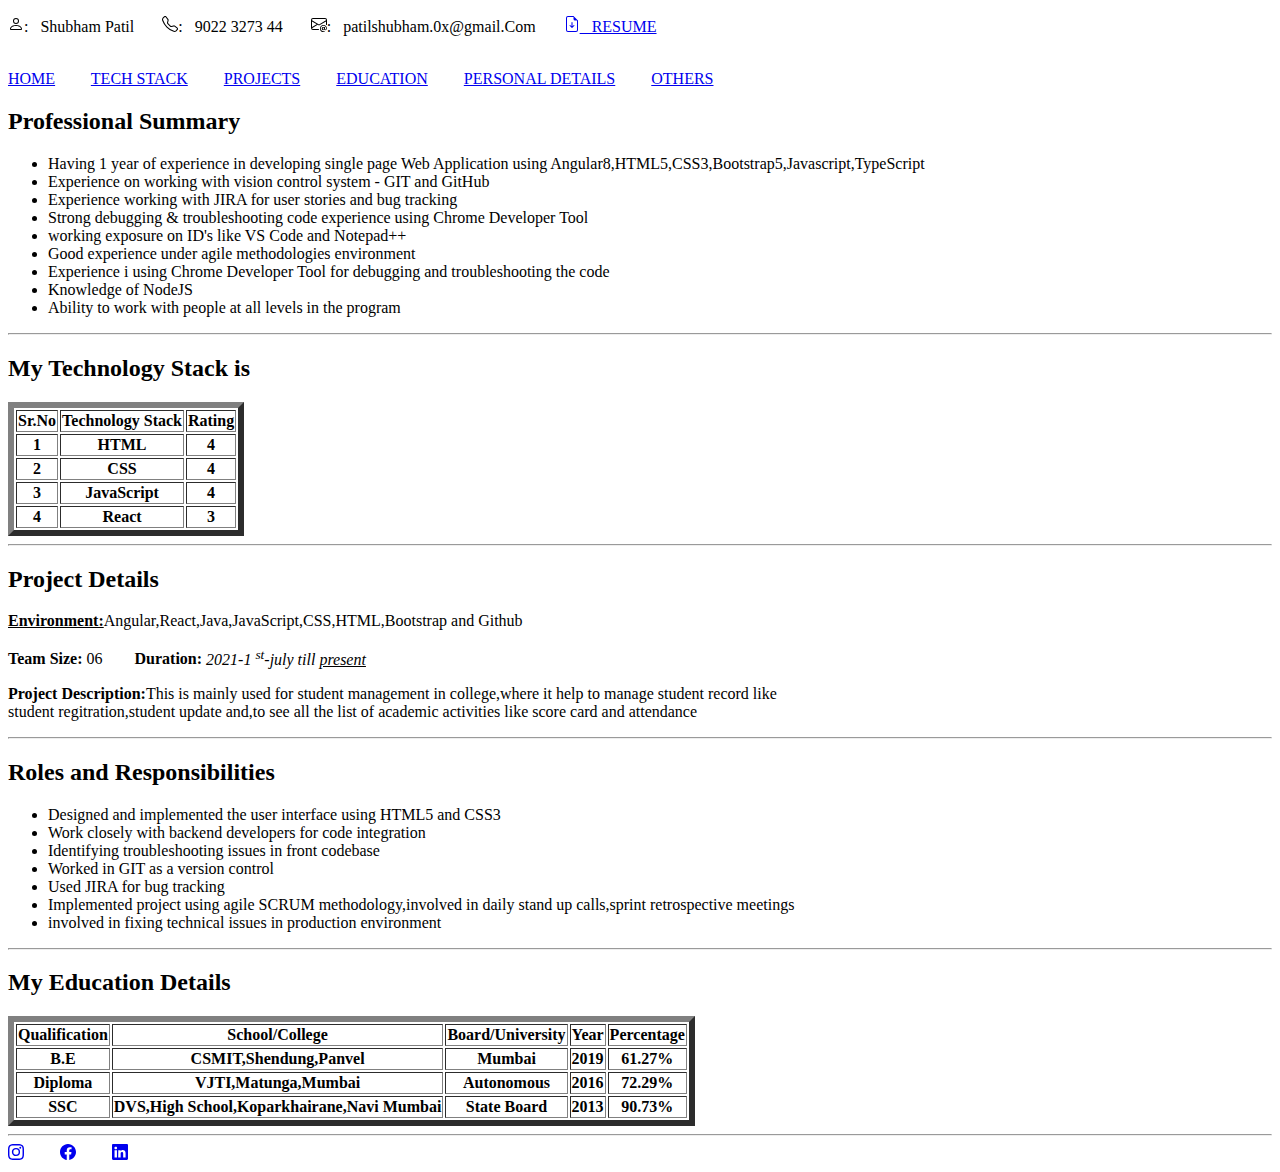
==== index.html @ 0a1d6a46 "Personal Details" ====
<!DOCTYPE html>
<html lang="en">
  <head>
    <meta charset="UTF-8" />
    <meta name="viewport" content="width=device-width, initial-scale=1.0" />
    <title>My Profile</title>
    <link rel="shortcut icon" href="assets/devloper.jpg" type="image/x-icon">
  </head>
  <body>
    <!-- Header Section -->
    <header>
        <p><svg xmlns="http://www.w3.org/2000/svg" width="16" height="16" fill="currentColor" class="bi bi-person" viewBox="0 0 16 16">
          <path d="M8 8a3 3 0 1 0 0-6 3 3 0 0 0 0 6m2-3a2 2 0 1 1-4 0 2 2 0 0 1 4 0m4 8c0 1-1 1-1 1H3s-1 0-1-1 1-4 6-4 6 3 6 4m-1-.004c-.001-.246-.154-.986-.832-1.664C11.516 10.68 10.289 10 8 10s-3.516.68-4.168 1.332c-.678.678-.83 1.418-.832 1.664z"/>
          </svg>: &nbsp; Shubham Patil  &nbsp;  &nbsp;  &nbsp; 
          <svg xmlns="http://www.w3.org/2000/svg" width="16" height="16" fill="currentColor" class="bi bi-telephone" viewBox="0 0 16 16">
          <path d="M3.654 1.328a.678.678 0 0 0-1.015-.063L1.605 2.3c-.483.484-.661 1.169-.45 1.77a17.6 17.6 0 0 0 4.168 6.608 17.6 17.6 0 0 0 6.608 4.168c.601.211 1.286.033 1.77-.45l1.034-1.034a.678.678 0 0 0-.063-1.015l-2.307-1.794a.68.68 0 0 0-.58-.122l-2.19.547a1.75 1.75 0 0 1-1.657-.459L5.482 8.062a1.75 1.75 0 0 1-.46-1.657l.548-2.19a.68.68 0 0 0-.122-.58zM1.884.511a1.745 1.745 0 0 1 2.612.163L6.29 2.98c.329.423.445.974.315 1.494l-.547 2.19a.68.68 0 0 0 .178.643l2.457 2.457a.68.68 0 0 0 .644.178l2.189-.547a1.75 1.75 0 0 1 1.494.315l2.306 1.794c.829.645.905 1.87.163 2.611l-1.034 1.034c-.74.74-1.846 1.065-2.877.702a18.6 18.6 0 0 1-7.01-4.42 18.6 18.6 0 0 1-4.42-7.009c-.362-1.03-.037-2.137.703-2.877z"/>
          </svg>: &nbsp; 9022 3273 44  &nbsp;  &nbsp;  &nbsp; 
          <svg xmlns="http://www.w3.org/2000/svg" width="16" height="16" fill="currentColor" class="bi bi-envelope-at" viewBox="0 0 16 16">
          <path d="M2 2a2 2 0 0 0-2 2v8.01A2 2 0 0 0 2 14h5.5a.5.5 0 0 0 0-1H2a1 1 0 0 1-.966-.741l5.64-3.471L8 9.583l7-4.2V8.5a.5.5 0 0 0 1 0V4a2 2 0 0 0-2-2zm3.708 6.208L1 11.105V5.383zM1 4.217V4a1 1 0 0 1 1-1h12a1 1 0 0 1 1 1v.217l-7 4.2z"/>
          <path d="M14.247 14.269c1.01 0 1.587-.857 1.587-2.025v-.21C15.834 10.43 14.64 9 12.52 9h-.035C10.42 9 9 10.36 9 12.432v.214C9 14.82 10.438 16 12.358 16h.044c.594 0 1.018-.074 1.237-.175v-.73c-.245.11-.673.18-1.18.18h-.044c-1.334 0-2.571-.788-2.571-2.655v-.157c0-1.657 1.058-2.724 2.64-2.724h.04c1.535 0 2.484 1.05 2.484 2.326v.118c0 .975-.324 1.39-.639 1.39-.232 0-.41-.148-.41-.42v-2.19h-.906v.569h-.03c-.084-.298-.368-.63-.954-.63-.778 0-1.259.555-1.259 1.4v.528c0 .892.49 1.434 1.26 1.434.471 0 .896-.227 1.014-.643h.043c.118.42.617.648 1.12.648m-2.453-1.588v-.227c0-.546.227-.791.573-.791.297 0 .572.192.572.708v.367c0 .573-.253.744-.564.744-.354 0-.581-.215-.581-.8Z"/>
          </svg>: &nbsp; patilshubham.0x@gmail.Com &nbsp;  &nbsp;  &nbsp;

          <a href="assets/resume.pdf" DOWNLOAD><svg xmlns="http://www.w3.org/2000/svg" width="16" height="16" fill="currentColor" class="bi bi-file-earmark-arrow-down" viewBox="0 0 16 16">
          <path d="M8.5 6.5a.5.5 0 0 0-1 0v3.793L6.354 9.146a.5.5 0 1 0-.708.708l2 2a.5.5 0 0 0 .708 0l2-2a.5.5 0 0 0-.708-.708L8.5 10.293z"/>
          <path d="M14 14V4.5L9.5 0H4a2 2 0 0 0-2 2v12a2 2 0 0 0 2 2h8a2 2 0 0 0 2-2M9.5 3A1.5 1.5 0 0 0 11 4.5h2V14a1 1 0 0 1-1 1H4a1 1 0 0 1-1-1V2a1 1 0 0 1 1-1h5.5z"/>
          </svg> &nbsp; RESUME </a>
        </p> &nbsp;  &nbsp;  &nbsp;
        </header>
        

    <!-- Navigation Section  -->
    <nav>
        <a href="#home">HOME</a> &nbsp;  &nbsp; &nbsp;  &nbsp; 
        <a href="#techstack">TECH STACK</a> &nbsp;  &nbsp; &nbsp;  &nbsp;  
        <a href="#projects">PROJECTS</a> &nbsp;  &nbsp; &nbsp;  &nbsp; 
        <a href="#education">EDUCATION</a> &nbsp;  &nbsp; &nbsp;  &nbsp;  
        <a href="personalDetails.html" target="_blank">PERSONAL DETAILS</a> &nbsp;  &nbsp; &nbsp;  &nbsp; 
        <a href="others.html" target="_blank">OTHERS</a> &nbsp;  &nbsp; &nbsp;  &nbsp; 
    </nav>

    <!-- Main Section -->
    <section>
        <!-- HOME SECTION -->
        <section id="home">
            <h2>Professional Summary </h2>
            <ul>
                <li>Having 1 year of experience in developing single page Web Application using Angular8,HTML5,CSS3,Bootstrap5,Javascript,TypeScript</li>
                <li>Experience on working with vision control system - GIT and GitHub</li>
                <li>Experience working with JIRA for user stories and bug tracking</li>
                <li>Strong debugging & troubleshooting code experience using Chrome Developer Tool</li>
                <li>working exposure on ID's like VS Code and Notepad++</li>
                <li>Good experience under agile methodologies environment</li>
                <li>Experience i using Chrome Developer Tool for debugging and troubleshooting the code</li>
                <li>Knowledge of NodeJS</li>
                <li>Ability to work with people at all levels in the program</li>
            </ul>
        </section>

        <hr>

        <!-- Technology Stack -->

        <section id="techstack">
          <h2>My Technology Stack is</h2>
          <table border="6">
            <thead>
              <tbody>
                <tr>
                  <th>Sr.No</th>
                  <th>Technology Stack</th>
                  <th>Rating</th>
                </tr>
              </tbody>
              <tbody>
                <tr>
                  <th>1</th>
                  <th>HTML</th>
                  <th>4</th>
                </tr>
              </tbody>
              <tbody>
                <tr>
                  <th>2</th>
                  <th>CSS</th>
                  <th>4</th>
                </tr>
              </tbody>
              <tbody>
                <tr>
                  <th>3</th>
                  <th>JavaScript</th>
                  <th>4</th>
                </tr>
              </tbody>
              <tbody>
                <tr>
                  <th>4</th>
                  <th>React</th>
                  <th>3</th>
                </tr>
              </tbody>
            </thead>
          </table>
        </section>
        <hr>

        <!-- Projects Section -->
        <section id="projects">
        <h2>Project Details</h2>
        <p><strong><u>Environment:</u></strong>Angular,React,Java,JavaScript,CSS,HTML,Bootstrap and Github</p>
        <p><strong>Team Size:</strong> 06  &nbsp;&nbsp;&nbsp;&nbsp;&nbsp;&nbsp;&nbsp;<strong>Duration:</strong><i> 2021-1 <sup>st</sup>-july till <u>present</u></i></p>
        <p><strong>Project Description:</strong>This is mainly used for student management in college,where it help to manage student record like <br>
        student regitration,student update and,to see all the list of academic activities like score card and attendance</p>
        <hr>
        <h2>Roles and Responsibilities</h2>
          <ul>
            <li>Designed and implemented the user interface using HTML5 and CSS3</li>
            <li>Work closely with backend developers for code integration</li>
            <li>Identifying troubleshooting issues in front codebase</li>
            <li>Worked in GIT as a version control</li>
            <li>Used JIRA for bug tracking</li>
            <li>Implemented project using agile SCRUM methodology,involved in daily stand up calls,sprint retrospective meetings</li>
            <li>involved in fixing technical issues in production environment</li>
        </ul>
        </section>
        <hr>
        
        <!-- Education Section -->

        <section id="education">
          <h2>My Education Details</h2>
          <table border="6">
            <thead>
              <tbody>
                <tr>
                  <th>Qualification</th>
                  <th>School/College</th>
                  <th>Board/University</th>
                  <th>Year</th>
                  <th>Percentage</tr>
                </tr>
              </tbody>
              <tbody>
                <tr>
                  <th>B.E</th>
                  <th>CSMIT,Shendung,Panvel</th>
                  <th>Mumbai</th>
                  <th>2019</th>
                  <th>61.27%</th>
                </tr>
              </tbody>
              <tbody>
                <tr>
                  <th>Diploma</th>
                  <th>VJTI,Matunga,Mumbai</th>
                  <th>Autonomous</th>
                  <th>2016</th>
                  <th>72.29%</th>
                </tr>
              </tbody>
              <tbody>
                <tr>
                  <th>SSC</th>
                  <th>DVS,High School,Koparkhairane,Navi Mumbai</th>
                  <th>State Board</th>
                  <th>2013</th>
                  <th>90.73%</th>
                </tr>
              </tbody>
            </thead>
          </table>

        </section>
        <hr>

    </section>

    <!-- Footer Section -->
    <footer>
      <a href="https://www.instagram.com/accounts/login/" target="_blank"> <svg xmlns="http://www.w3.org/2000/svg" width="16" height="16" fill="currentColor" class="bi bi-instagram" viewBox="0 0 16 16">
      <path d="M8 0C5.829 0 5.556.01 4.703.048 3.85.088 3.269.222 2.76.42a3.9 3.9 0 0 0-1.417.923A3.9 3.9 0 0 0 .42 2.76C.222 3.268.087 3.85.048 4.7.01 5.555 0 5.827 0 8.001c0 2.172.01 2.444.048 3.297.04.852.174 1.433.372 1.942.205.526.478.972.923 1.417.444.445.89.719 1.416.923.51.198 1.09.333 1.942.372C5.555 15.99 5.827 16 8 16s2.444-.01 3.298-.048c.851-.04 1.434-.174 1.943-.372a3.9 3.9 0 0 0 1.416-.923c.445-.445.718-.891.923-1.417.197-.509.332-1.09.372-1.942C15.99 10.445 16 10.173 16 8s-.01-2.445-.048-3.299c-.04-.851-.175-1.433-.372-1.941a3.9 3.9 0 0 0-.923-1.417A3.9 3.9 0 0 0 13.24.42c-.51-.198-1.092-.333-1.943-.372C10.443.01 10.172 0 7.998 0zm-.717 1.442h.718c2.136 0 2.389.007 3.232.046.78.035 1.204.166 1.486.275.373.145.64.319.92.599s.453.546.598.92c.11.281.24.705.275 1.485.039.843.047 1.096.047 3.231s-.008 2.389-.047 3.232c-.035.78-.166 1.203-.275 1.485a2.5 2.5 0 0 1-.599.919c-.28.28-.546.453-.92.598-.28.11-.704.24-1.485.276-.843.038-1.096.047-3.232.047s-2.39-.009-3.233-.047c-.78-.036-1.203-.166-1.485-.276a2.5 2.5 0 0 1-.92-.598 2.5 2.5 0 0 1-.6-.92c-.109-.281-.24-.705-.275-1.485-.038-.843-.046-1.096-.046-3.233s.008-2.388.046-3.231c.036-.78.166-1.204.276-1.486.145-.373.319-.64.599-.92s.546-.453.92-.598c.282-.11.705-.24 1.485-.276.738-.034 1.024-.044 2.515-.045zm4.988 1.328a.96.96 0 1 0 0 1.92.96.96 0 0 0 0-1.92m-4.27 1.122a4.109 4.109 0 1 0 0 8.217 4.109 4.109 0 0 0 0-8.217m0 1.441a2.667 2.667 0 1 1 0 5.334 2.667 2.667 0 0 1 0-5.334"/>
      </svg></a>  &nbsp;  &nbsp; &nbsp;  &nbsp; 
      <a href="https://www.facebook.com/login/" target="_blank"> <svg xmlns="http://www.w3.org/2000/svg" width="16" height="16" fill="currentColor" class="bi bi-facebook" viewBox="0 0 16 16">
      <path d="M16 8.049c0-4.446-3.582-8.05-8-8.05C3.58 0-.002 3.603-.002 8.05c0 4.017 2.926 7.347 6.75 7.951v-5.625h-2.03V8.05H6.75V6.275c0-2.017 1.195-3.131 3.022-3.131.876 0 1.791.157 1.791.157v1.98h-1.009c-.993 0-1.303.621-1.303 1.258v1.51h2.218l-.354 2.326H9.25V16c3.824-.604 6.75-3.934 6.75-7.951"/>
      </svg></a>  &nbsp;  &nbsp; &nbsp;  &nbsp; 
      <a href="https://in.linkedin.com/" target="_blank"> <svg xmlns="http://www.w3.org/2000/svg" width="16" height="16" fill="currentColor" class="bi bi-linkedin" viewBox="0 0 16 16">
      <path d="M0 1.146C0 .513.526 0 1.175 0h13.65C15.474 0 16 .513 16 1.146v13.708c0 .633-.526 1.146-1.175 1.146H1.175C.526 16 0 15.487 0 14.854zm4.943 12.248V6.169H2.542v7.225zm-1.2-8.212c.837 0 1.358-.554 1.358-1.248-.015-.709-.52-1.248-1.342-1.248S2.4 3.226 2.4 3.934c0 .694.521 1.248 1.327 1.248zm4.908 8.212V9.359c0-.216.016-.432.08-.586.173-.431.568-.878 1.232-.878.869 0 1.216.662 1.216 1.634v3.865h2.401V9.25c0-2.22-1.184-3.252-2.764-3.252-1.274 0-1.845.7-2.165 1.193v.025h-.016l.016-.025V6.169h-2.4c.03.678 0 7.225 0 7.225z"/>
      </svg></a>  &nbsp;  &nbsp; &nbsp;  &nbsp; 
    </footer>

  </body>
</html>
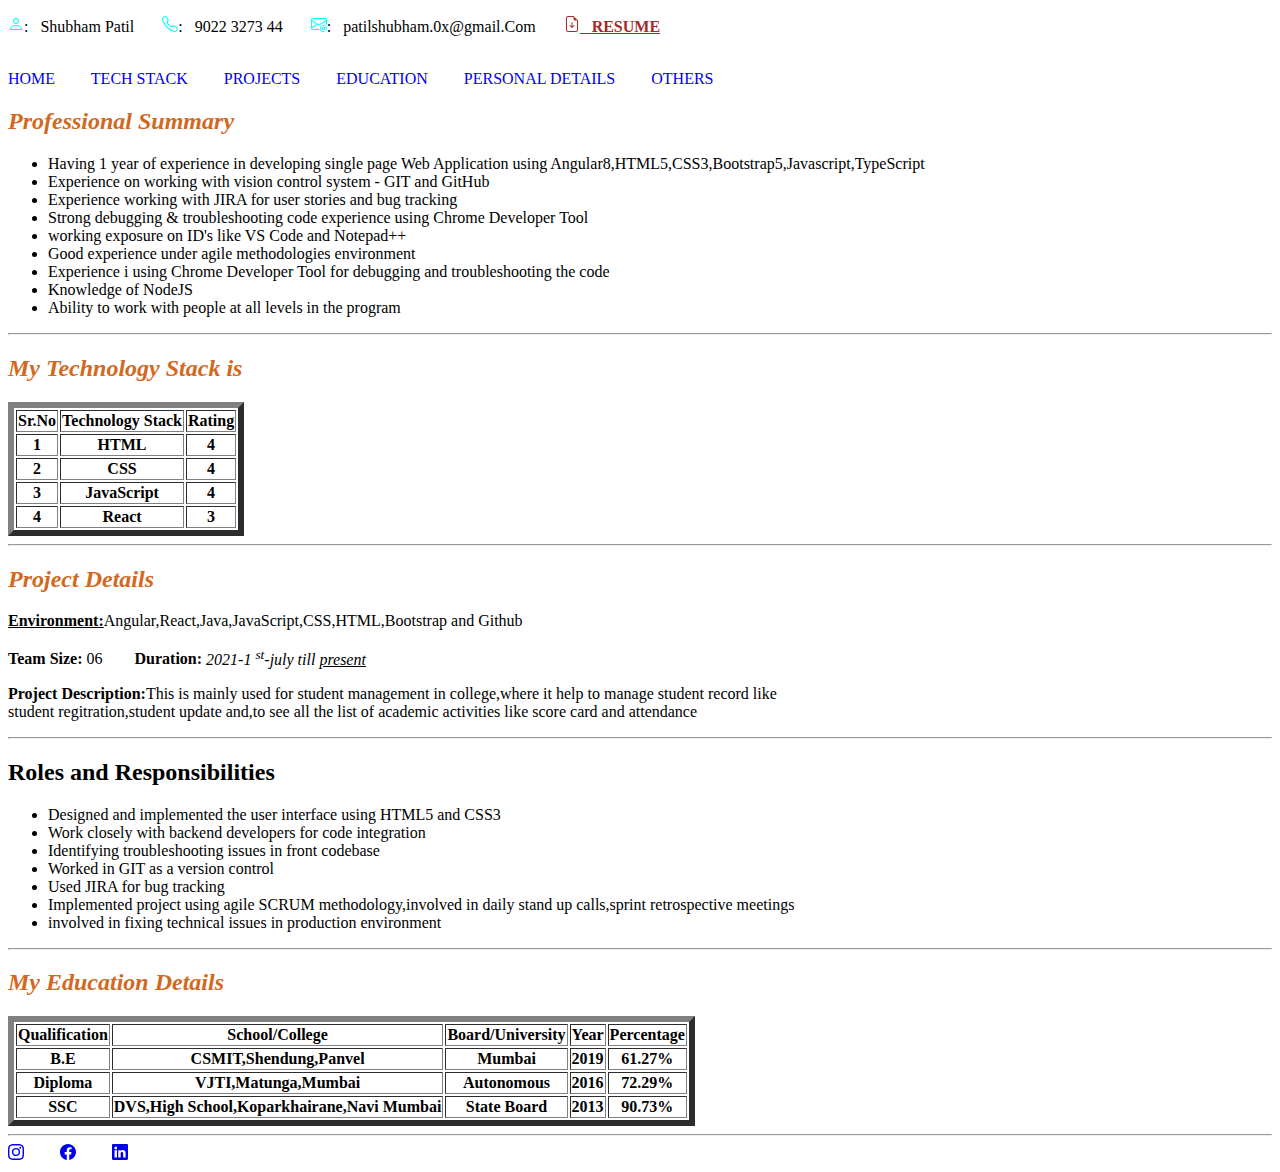
==== commit 789abd59: "color and font" ====
--- a/index.html
+++ b/index.html
@@ -5,22 +5,38 @@
     <meta name="viewport" content="width=device-width, initial-scale=1.0" />
     <title>My Profile</title>
     <link rel="shortcut icon" href="assets/devloper.jpg" type="image/x-icon">
+    <style>
+      #resume{
+        color: brown;
+        font-weight: bolder;
+      }
+      .heading{
+        color: chocolate;
+        font-style: italic;
+      }
+      .icon{
+        color: aqua;
+        font-weight: bolder;
+      }
+    </style>
   </head>
   <body>
     <!-- Header Section -->
     <header>
-        <p><svg xmlns="http://www.w3.org/2000/svg" width="16" height="16" fill="currentColor" class="bi bi-person" viewBox="0 0 16 16">
+        <p>
+          <svg class="icon" xmlns="http://www.w3.org/2000/svg" width="16" height="16" fill="currentColor" class="bi bi-person" viewBox="0 0 16 16">
           <path d="M8 8a3 3 0 1 0 0-6 3 3 0 0 0 0 6m2-3a2 2 0 1 1-4 0 2 2 0 0 1 4 0m4 8c0 1-1 1-1 1H3s-1 0-1-1 1-4 6-4 6 3 6 4m-1-.004c-.001-.246-.154-.986-.832-1.664C11.516 10.68 10.289 10 8 10s-3.516.68-4.168 1.332c-.678.678-.83 1.418-.832 1.664z"/>
           </svg>: &nbsp; Shubham Patil  &nbsp;  &nbsp;  &nbsp; 
-          <svg xmlns="http://www.w3.org/2000/svg" width="16" height="16" fill="currentColor" class="bi bi-telephone" viewBox="0 0 16 16">
+          <svg class="icon" xmlns="http://www.w3.org/2000/svg" width="16" height="16" fill="currentColor" class="bi bi-telephone" viewBox="0 0 16 16">
           <path d="M3.654 1.328a.678.678 0 0 0-1.015-.063L1.605 2.3c-.483.484-.661 1.169-.45 1.77a17.6 17.6 0 0 0 4.168 6.608 17.6 17.6 0 0 0 6.608 4.168c.601.211 1.286.033 1.77-.45l1.034-1.034a.678.678 0 0 0-.063-1.015l-2.307-1.794a.68.68 0 0 0-.58-.122l-2.19.547a1.75 1.75 0 0 1-1.657-.459L5.482 8.062a1.75 1.75 0 0 1-.46-1.657l.548-2.19a.68.68 0 0 0-.122-.58zM1.884.511a1.745 1.745 0 0 1 2.612.163L6.29 2.98c.329.423.445.974.315 1.494l-.547 2.19a.68.68 0 0 0 .178.643l2.457 2.457a.68.68 0 0 0 .644.178l2.189-.547a1.75 1.75 0 0 1 1.494.315l2.306 1.794c.829.645.905 1.87.163 2.611l-1.034 1.034c-.74.74-1.846 1.065-2.877.702a18.6 18.6 0 0 1-7.01-4.42 18.6 18.6 0 0 1-4.42-7.009c-.362-1.03-.037-2.137.703-2.877z"/>
           </svg>: &nbsp; 9022 3273 44  &nbsp;  &nbsp;  &nbsp; 
-          <svg xmlns="http://www.w3.org/2000/svg" width="16" height="16" fill="currentColor" class="bi bi-envelope-at" viewBox="0 0 16 16">
+          <svg class="icon" xmlns="http://www.w3.org/2000/svg" width="16" height="16" fill="currentColor" class="bi bi-envelope-at" viewBox="0 0 16 16">
           <path d="M2 2a2 2 0 0 0-2 2v8.01A2 2 0 0 0 2 14h5.5a.5.5 0 0 0 0-1H2a1 1 0 0 1-.966-.741l5.64-3.471L8 9.583l7-4.2V8.5a.5.5 0 0 0 1 0V4a2 2 0 0 0-2-2zm3.708 6.208L1 11.105V5.383zM1 4.217V4a1 1 0 0 1 1-1h12a1 1 0 0 1 1 1v.217l-7 4.2z"/>
           <path d="M14.247 14.269c1.01 0 1.587-.857 1.587-2.025v-.21C15.834 10.43 14.64 9 12.52 9h-.035C10.42 9 9 10.36 9 12.432v.214C9 14.82 10.438 16 12.358 16h.044c.594 0 1.018-.074 1.237-.175v-.73c-.245.11-.673.18-1.18.18h-.044c-1.334 0-2.571-.788-2.571-2.655v-.157c0-1.657 1.058-2.724 2.64-2.724h.04c1.535 0 2.484 1.05 2.484 2.326v.118c0 .975-.324 1.39-.639 1.39-.232 0-.41-.148-.41-.42v-2.19h-.906v.569h-.03c-.084-.298-.368-.63-.954-.63-.778 0-1.259.555-1.259 1.4v.528c0 .892.49 1.434 1.26 1.434.471 0 .896-.227 1.014-.643h.043c.118.42.617.648 1.12.648m-2.453-1.588v-.227c0-.546.227-.791.573-.791.297 0 .572.192.572.708v.367c0 .573-.253.744-.564.744-.354 0-.581-.215-.581-.8Z"/>
           </svg>: &nbsp; patilshubham.0x@gmail.Com &nbsp;  &nbsp;  &nbsp;
 
-          <a href="assets/resume.pdf" DOWNLOAD><svg xmlns="http://www.w3.org/2000/svg" width="16" height="16" fill="currentColor" class="bi bi-file-earmark-arrow-down" viewBox="0 0 16 16">
+          <a href="assets/resume.pdf" DOWNLOAD id="resume">
+          <svg xmlns="http://www.w3.org/2000/svg" width="16" height="16" fill="currentColor" class="bi bi-file-earmark-arrow-down" viewBox="0 0 16 16">
           <path d="M8.5 6.5a.5.5 0 0 0-1 0v3.793L6.354 9.146a.5.5 0 1 0-.708.708l2 2a.5.5 0 0 0 .708 0l2-2a.5.5 0 0 0-.708-.708L8.5 10.293z"/>
           <path d="M14 14V4.5L9.5 0H4a2 2 0 0 0-2 2v12a2 2 0 0 0 2 2h8a2 2 0 0 0 2-2M9.5 3A1.5 1.5 0 0 0 11 4.5h2V14a1 1 0 0 1-1 1H4a1 1 0 0 1-1-1V2a1 1 0 0 1 1-1h5.5z"/>
           </svg> &nbsp; RESUME </a>
@@ -30,19 +46,19 @@
 
     <!-- Navigation Section  -->
     <nav>
-        <a href="#home">HOME</a> &nbsp;  &nbsp; &nbsp;  &nbsp; 
-        <a href="#techstack">TECH STACK</a> &nbsp;  &nbsp; &nbsp;  &nbsp;  
-        <a href="#projects">PROJECTS</a> &nbsp;  &nbsp; &nbsp;  &nbsp; 
-        <a href="#education">EDUCATION</a> &nbsp;  &nbsp; &nbsp;  &nbsp;  
-        <a href="personalDetails.html" target="_blank">PERSONAL DETAILS</a> &nbsp;  &nbsp; &nbsp;  &nbsp; 
-        <a href="others.html" target="_blank">OTHERS</a> &nbsp;  &nbsp; &nbsp;  &nbsp; 
+        <a href="#home" code style="text-decoration:none;">HOME</a> &nbsp;  &nbsp; &nbsp;  &nbsp; 
+        <a href="#techstack" code style="text-decoration:none;">TECH STACK</a> &nbsp;  &nbsp; &nbsp;  &nbsp;  
+        <a href="#projects" code style="text-decoration:none;">PROJECTS</a> &nbsp;  &nbsp; &nbsp;  &nbsp; 
+        <a href="#education" code style="text-decoration:none;">EDUCATION</a> &nbsp;  &nbsp; &nbsp;  &nbsp;  
+        <a href="personalDetails.html" target="_blank" code style="text-decoration:none;">PERSONAL DETAILS</a> &nbsp;  &nbsp; &nbsp;  &nbsp; 
+        <a href="others.html" target="_blank" code style="text-decoration:none;">OTHERS</a> &nbsp;  &nbsp; &nbsp;  &nbsp; 
     </nav>
 
     <!-- Main Section -->
     <section>
         <!-- HOME SECTION -->
         <section id="home">
-            <h2>Professional Summary </h2>
+            <h2 class="heading">Professional Summary </h2>
             <ul>
                 <li>Having 1 year of experience in developing single page Web Application using Angular8,HTML5,CSS3,Bootstrap5,Javascript,TypeScript</li>
                 <li>Experience on working with vision control system - GIT and GitHub</li>
@@ -61,7 +77,7 @@
         <!-- Technology Stack -->
 
         <section id="techstack">
-          <h2>My Technology Stack is</h2>
+          <h2 class="heading">My Technology Stack is</h2>
           <table border="6">
             <thead>
               <tbody>
@@ -106,7 +122,7 @@
 
         <!-- Projects Section -->
         <section id="projects">
-        <h2>Project Details</h2>
+        <h2 class="heading">Project Details</h2>
         <p><strong><u>Environment:</u></strong>Angular,React,Java,JavaScript,CSS,HTML,Bootstrap and Github</p>
         <p><strong>Team Size:</strong> 06  &nbsp;&nbsp;&nbsp;&nbsp;&nbsp;&nbsp;&nbsp;<strong>Duration:</strong><i> 2021-1 <sup>st</sup>-july till <u>present</u></i></p>
         <p><strong>Project Description:</strong>This is mainly used for student management in college,where it help to manage student record like <br>
@@ -128,7 +144,7 @@
         <!-- Education Section -->
 
         <section id="education">
-          <h2>My Education Details</h2>
+          <h2 class="heading">My Education Details</h2>
           <table border="6">
             <thead>
               <tbody>
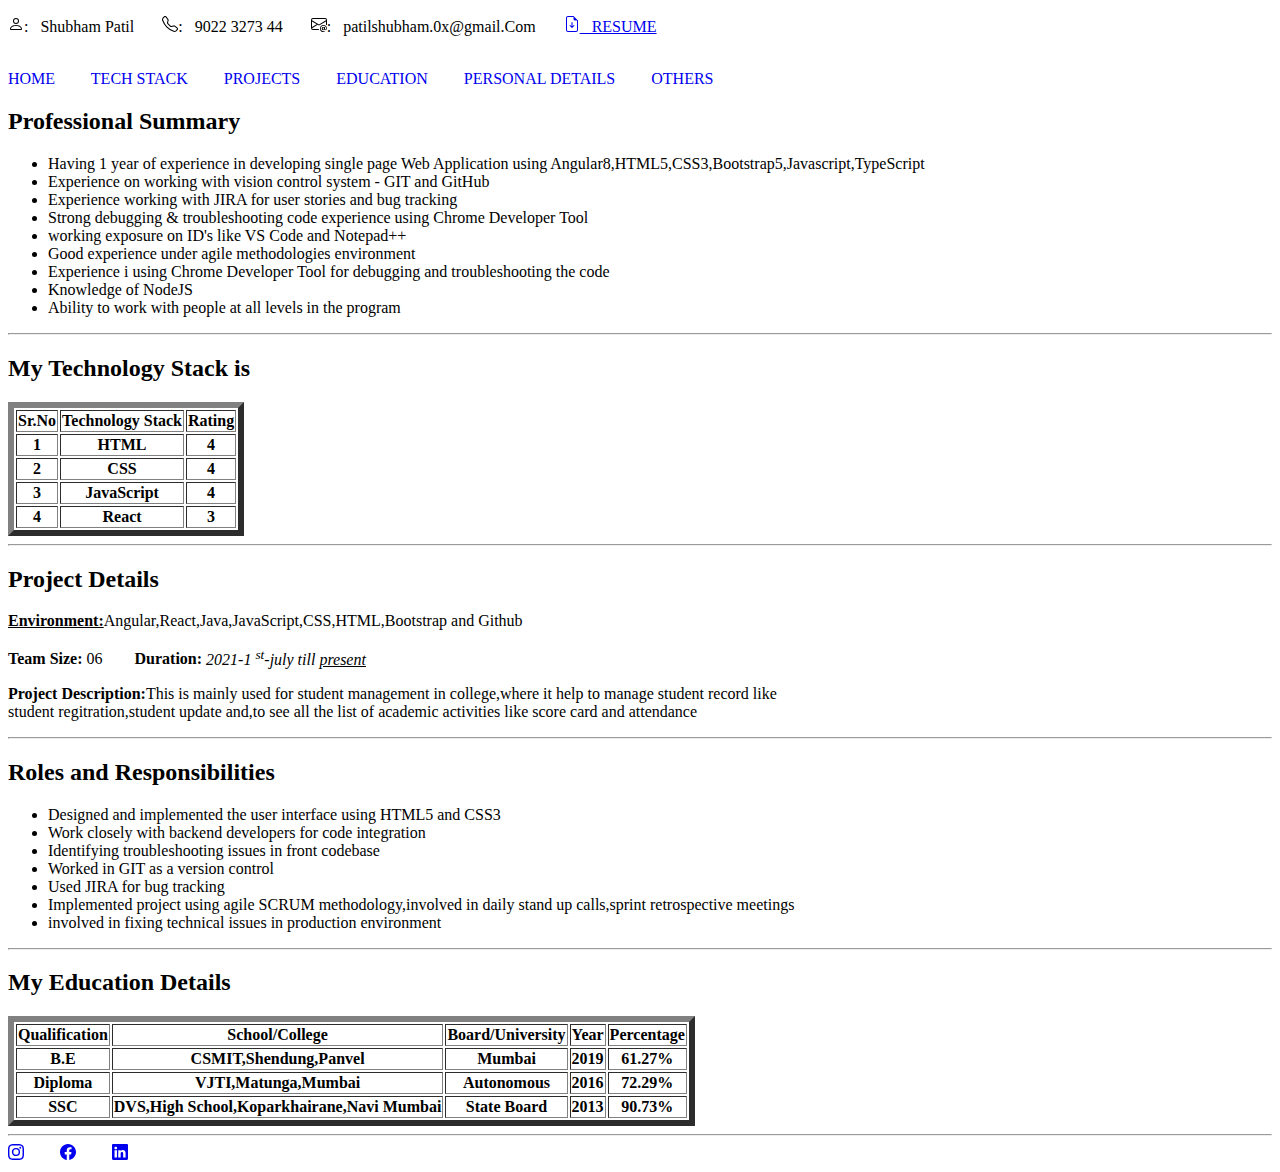
==== commit fd8c7c76: "assignment background  color and design" ====
--- a/index.html
+++ b/index.html
@@ -5,37 +5,23 @@
     <meta name="viewport" content="width=device-width, initial-scale=1.0" />
     <title>My Profile</title>
     <link rel="shortcut icon" href="assets/devloper.jpg" type="image/x-icon">
-    <style>
-      #resume{
-        color: brown;
-        font-weight: bolder;
-      }
-      .heading{
-        color: chocolate;
-        font-style: italic;
-      }
-      .icon{
-        color: aqua;
-        font-weight: bolder;
-      }
-    </style>
   </head>
   <body>
     <!-- Header Section -->
     <header>
         <p>
-          <svg class="icon" xmlns="http://www.w3.org/2000/svg" width="16" height="16" fill="currentColor" class="bi bi-person" viewBox="0 0 16 16">
+          <svg xmlns="http://www.w3.org/2000/svg" width="16" height="16" fill="currentColor" class="bi bi-person" viewBox="0 0 16 16">
           <path d="M8 8a3 3 0 1 0 0-6 3 3 0 0 0 0 6m2-3a2 2 0 1 1-4 0 2 2 0 0 1 4 0m4 8c0 1-1 1-1 1H3s-1 0-1-1 1-4 6-4 6 3 6 4m-1-.004c-.001-.246-.154-.986-.832-1.664C11.516 10.68 10.289 10 8 10s-3.516.68-4.168 1.332c-.678.678-.83 1.418-.832 1.664z"/>
           </svg>: &nbsp; Shubham Patil  &nbsp;  &nbsp;  &nbsp; 
-          <svg class="icon" xmlns="http://www.w3.org/2000/svg" width="16" height="16" fill="currentColor" class="bi bi-telephone" viewBox="0 0 16 16">
+          <svg  xmlns="http://www.w3.org/2000/svg" width="16" height="16" fill="currentColor" class="bi bi-telephone" viewBox="0 0 16 16">
           <path d="M3.654 1.328a.678.678 0 0 0-1.015-.063L1.605 2.3c-.483.484-.661 1.169-.45 1.77a17.6 17.6 0 0 0 4.168 6.608 17.6 17.6 0 0 0 6.608 4.168c.601.211 1.286.033 1.77-.45l1.034-1.034a.678.678 0 0 0-.063-1.015l-2.307-1.794a.68.68 0 0 0-.58-.122l-2.19.547a1.75 1.75 0 0 1-1.657-.459L5.482 8.062a1.75 1.75 0 0 1-.46-1.657l.548-2.19a.68.68 0 0 0-.122-.58zM1.884.511a1.745 1.745 0 0 1 2.612.163L6.29 2.98c.329.423.445.974.315 1.494l-.547 2.19a.68.68 0 0 0 .178.643l2.457 2.457a.68.68 0 0 0 .644.178l2.189-.547a1.75 1.75 0 0 1 1.494.315l2.306 1.794c.829.645.905 1.87.163 2.611l-1.034 1.034c-.74.74-1.846 1.065-2.877.702a18.6 18.6 0 0 1-7.01-4.42 18.6 18.6 0 0 1-4.42-7.009c-.362-1.03-.037-2.137.703-2.877z"/>
           </svg>: &nbsp; 9022 3273 44  &nbsp;  &nbsp;  &nbsp; 
-          <svg class="icon" xmlns="http://www.w3.org/2000/svg" width="16" height="16" fill="currentColor" class="bi bi-envelope-at" viewBox="0 0 16 16">
+          <svg  xmlns="http://www.w3.org/2000/svg" width="16" height="16" fill="currentColor" class="bi bi-envelope-at" viewBox="0 0 16 16">
           <path d="M2 2a2 2 0 0 0-2 2v8.01A2 2 0 0 0 2 14h5.5a.5.5 0 0 0 0-1H2a1 1 0 0 1-.966-.741l5.64-3.471L8 9.583l7-4.2V8.5a.5.5 0 0 0 1 0V4a2 2 0 0 0-2-2zm3.708 6.208L1 11.105V5.383zM1 4.217V4a1 1 0 0 1 1-1h12a1 1 0 0 1 1 1v.217l-7 4.2z"/>
           <path d="M14.247 14.269c1.01 0 1.587-.857 1.587-2.025v-.21C15.834 10.43 14.64 9 12.52 9h-.035C10.42 9 9 10.36 9 12.432v.214C9 14.82 10.438 16 12.358 16h.044c.594 0 1.018-.074 1.237-.175v-.73c-.245.11-.673.18-1.18.18h-.044c-1.334 0-2.571-.788-2.571-2.655v-.157c0-1.657 1.058-2.724 2.64-2.724h.04c1.535 0 2.484 1.05 2.484 2.326v.118c0 .975-.324 1.39-.639 1.39-.232 0-.41-.148-.41-.42v-2.19h-.906v.569h-.03c-.084-.298-.368-.63-.954-.63-.778 0-1.259.555-1.259 1.4v.528c0 .892.49 1.434 1.26 1.434.471 0 .896-.227 1.014-.643h.043c.118.42.617.648 1.12.648m-2.453-1.588v-.227c0-.546.227-.791.573-.791.297 0 .572.192.572.708v.367c0 .573-.253.744-.564.744-.354 0-.581-.215-.581-.8Z"/>
           </svg>: &nbsp; patilshubham.0x@gmail.Com &nbsp;  &nbsp;  &nbsp;
 
-          <a href="assets/resume.pdf" DOWNLOAD id="resume">
+          <a href="assets/resume.pdf" DOWNLOAD>
           <svg xmlns="http://www.w3.org/2000/svg" width="16" height="16" fill="currentColor" class="bi bi-file-earmark-arrow-down" viewBox="0 0 16 16">
           <path d="M8.5 6.5a.5.5 0 0 0-1 0v3.793L6.354 9.146a.5.5 0 1 0-.708.708l2 2a.5.5 0 0 0 .708 0l2-2a.5.5 0 0 0-.708-.708L8.5 10.293z"/>
           <path d="M14 14V4.5L9.5 0H4a2 2 0 0 0-2 2v12a2 2 0 0 0 2 2h8a2 2 0 0 0 2-2M9.5 3A1.5 1.5 0 0 0 11 4.5h2V14a1 1 0 0 1-1 1H4a1 1 0 0 1-1-1V2a1 1 0 0 1 1-1h5.5z"/>
@@ -60,7 +46,7 @@
         <section id="home">
             <h2 class="heading">Professional Summary </h2>
             <ul>
-                <li>Having 1 year of experience in developing single page Web Application using Angular8,HTML5,CSS3,Bootstrap5,Javascript,TypeScript</li>
+                <li >Having 1 year of experience in developing single page Web Application using Angular8,HTML5,CSS3,Bootstrap5,Javascript,TypeScript</li>
                 <li>Experience on working with vision control system - GIT and GitHub</li>
                 <li>Experience working with JIRA for user stories and bug tracking</li>
                 <li>Strong debugging & troubleshooting code experience using Chrome Developer Tool</li>
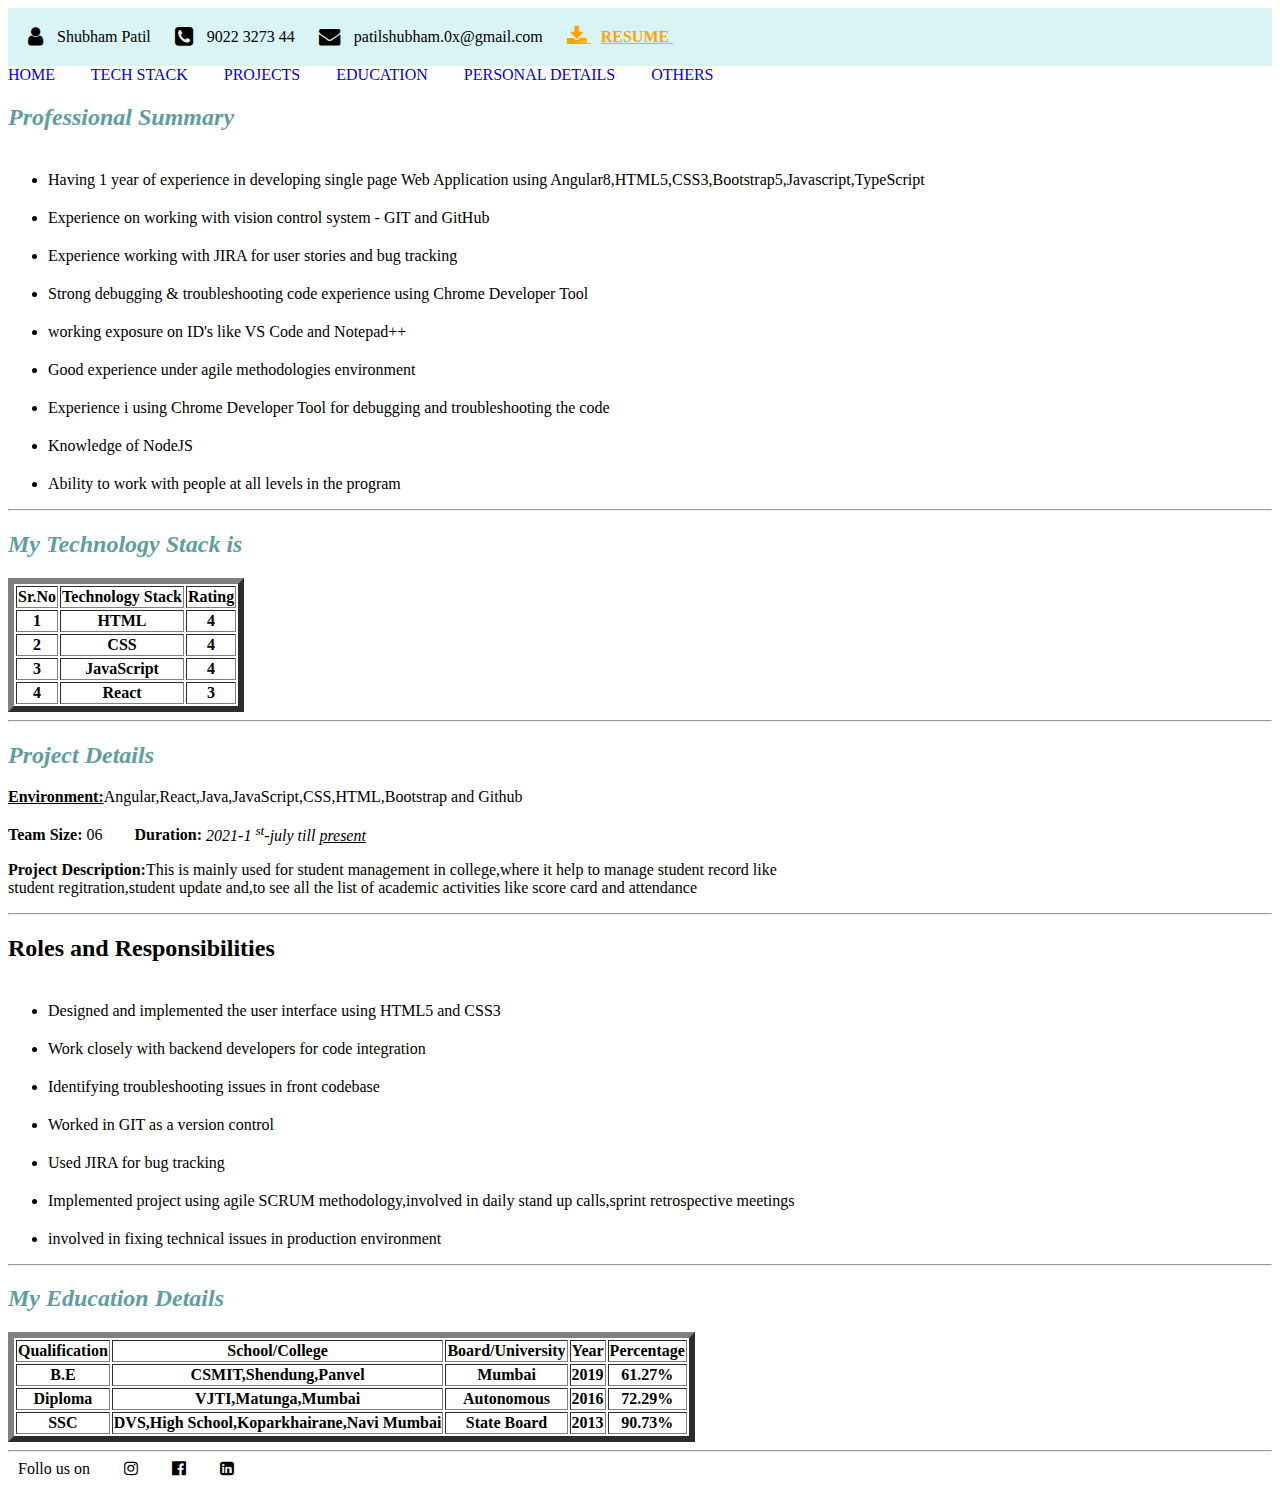
==== commit 59a253cd: "padding and margin" ====
--- a/index.html
+++ b/index.html
@@ -4,30 +4,46 @@
     <meta charset="UTF-8" />
     <meta name="viewport" content="width=device-width, initial-scale=1.0" />
     <title>My Profile</title>
-    <link rel="shortcut icon" href="assets/devloper.jpg" type="image/x-icon">
+    <!-- CDN Link -->
+    <link rel="stylesheet" href="https://cdnjs.cloudflare.com/ajax/libs/font-awesome/4.7.0/css/font-awesome.min.css">
+    <style>
+      header{
+        padding: 20px;
+        background-color: rgb(216, 244, 245);
+      }
+      #resume{
+        color: orange;
+        font-weight: bolder;
+      }
+      .heading{
+        color: cadetblue;
+        font-style: italic;
+      }
+      .header-info{
+        margin-right: 20px;
+        margin-left: 10px;
+      }
+      #resume-text{
+        margin-left: 10px;
+      }
+      li{
+        padding-top: 20px;
+      }
+    </style>
+      
+      
   </head>
   <body>
     <!-- Header Section -->
     <header>
-        <p>
-          <svg xmlns="http://www.w3.org/2000/svg" width="16" height="16" fill="currentColor" class="bi bi-person" viewBox="0 0 16 16">
-          <path d="M8 8a3 3 0 1 0 0-6 3 3 0 0 0 0 6m2-3a2 2 0 1 1-4 0 2 2 0 0 1 4 0m4 8c0 1-1 1-1 1H3s-1 0-1-1 1-4 6-4 6 3 6 4m-1-.004c-.001-.246-.154-.986-.832-1.664C11.516 10.68 10.289 10 8 10s-3.516.68-4.168 1.332c-.678.678-.83 1.418-.832 1.664z"/>
-          </svg>: &nbsp; Shubham Patil  &nbsp;  &nbsp;  &nbsp; 
-          <svg  xmlns="http://www.w3.org/2000/svg" width="16" height="16" fill="currentColor" class="bi bi-telephone" viewBox="0 0 16 16">
-          <path d="M3.654 1.328a.678.678 0 0 0-1.015-.063L1.605 2.3c-.483.484-.661 1.169-.45 1.77a17.6 17.6 0 0 0 4.168 6.608 17.6 17.6 0 0 0 6.608 4.168c.601.211 1.286.033 1.77-.45l1.034-1.034a.678.678 0 0 0-.063-1.015l-2.307-1.794a.68.68 0 0 0-.58-.122l-2.19.547a1.75 1.75 0 0 1-1.657-.459L5.482 8.062a1.75 1.75 0 0 1-.46-1.657l.548-2.19a.68.68 0 0 0-.122-.58zM1.884.511a1.745 1.745 0 0 1 2.612.163L6.29 2.98c.329.423.445.974.315 1.494l-.547 2.19a.68.68 0 0 0 .178.643l2.457 2.457a.68.68 0 0 0 .644.178l2.189-.547a1.75 1.75 0 0 1 1.494.315l2.306 1.794c.829.645.905 1.87.163 2.611l-1.034 1.034c-.74.74-1.846 1.065-2.877.702a18.6 18.6 0 0 1-7.01-4.42 18.6 18.6 0 0 1-4.42-7.009c-.362-1.03-.037-2.137.703-2.877z"/>
-          </svg>: &nbsp; 9022 3273 44  &nbsp;  &nbsp;  &nbsp; 
-          <svg  xmlns="http://www.w3.org/2000/svg" width="16" height="16" fill="currentColor" class="bi bi-envelope-at" viewBox="0 0 16 16">
-          <path d="M2 2a2 2 0 0 0-2 2v8.01A2 2 0 0 0 2 14h5.5a.5.5 0 0 0 0-1H2a1 1 0 0 1-.966-.741l5.64-3.471L8 9.583l7-4.2V8.5a.5.5 0 0 0 1 0V4a2 2 0 0 0-2-2zm3.708 6.208L1 11.105V5.383zM1 4.217V4a1 1 0 0 1 1-1h12a1 1 0 0 1 1 1v.217l-7 4.2z"/>
-          <path d="M14.247 14.269c1.01 0 1.587-.857 1.587-2.025v-.21C15.834 10.43 14.64 9 12.52 9h-.035C10.42 9 9 10.36 9 12.432v.214C9 14.82 10.438 16 12.358 16h.044c.594 0 1.018-.074 1.237-.175v-.73c-.245.11-.673.18-1.18.18h-.044c-1.334 0-2.571-.788-2.571-2.655v-.157c0-1.657 1.058-2.724 2.64-2.724h.04c1.535 0 2.484 1.05 2.484 2.326v.118c0 .975-.324 1.39-.639 1.39-.232 0-.41-.148-.41-.42v-2.19h-.906v.569h-.03c-.084-.298-.368-.63-.954-.63-.778 0-1.259.555-1.259 1.4v.528c0 .892.49 1.434 1.26 1.434.471 0 .896-.227 1.014-.643h.043c.118.42.617.648 1.12.648m-2.453-1.588v-.227c0-.546.227-.791.573-.791.297 0 .572.192.572.708v.367c0 .573-.253.744-.564.744-.354 0-.581-.215-.581-.8Z"/>
-          </svg>: &nbsp; patilshubham.0x@gmail.Com &nbsp;  &nbsp;  &nbsp;
-
-          <a href="assets/resume.pdf" DOWNLOAD>
-          <svg xmlns="http://www.w3.org/2000/svg" width="16" height="16" fill="currentColor" class="bi bi-file-earmark-arrow-down" viewBox="0 0 16 16">
-          <path d="M8.5 6.5a.5.5 0 0 0-1 0v3.793L6.354 9.146a.5.5 0 1 0-.708.708l2 2a.5.5 0 0 0 .708 0l2-2a.5.5 0 0 0-.708-.708L8.5 10.293z"/>
-          <path d="M14 14V4.5L9.5 0H4a2 2 0 0 0-2 2v12a2 2 0 0 0 2 2h8a2 2 0 0 0 2-2M9.5 3A1.5 1.5 0 0 0 11 4.5h2V14a1 1 0 0 1-1 1H4a1 1 0 0 1-1-1V2a1 1 0 0 1 1-1h5.5z"/>
-          </svg> &nbsp; RESUME </a>
-        </p> &nbsp;  &nbsp;  &nbsp;
-        </header>
+      <i class="fa fa-user fa-lg" aria-hidden="true"></i>
+      <span class="header-info">Shubham Patil </span> 
+      <i class="fa fa-phone-square fa-lg" aria-hidden="true"></i>  
+      <span class="header-info">9022 3273 44</span>  
+      <i class="fa fa-envelope fa-lg" aria-hidden="true"></i>
+      <span class="header-info">patilshubham.0x@gmail.com </span> 
+      <a href="assets/resume.pdf" download id="resume">  <i class="fa fa-download fa-lg" aria-hidden="true"></i> <span id="resume-text">RESUME</span>  </a>        
+    </header>
         
 
     <!-- Navigation Section  -->
@@ -179,15 +195,10 @@
 
     <!-- Footer Section -->
     <footer>
-      <a href="https://www.instagram.com/accounts/login/" target="_blank"> <svg xmlns="http://www.w3.org/2000/svg" width="16" height="16" fill="currentColor" class="bi bi-instagram" viewBox="0 0 16 16">
-      <path d="M8 0C5.829 0 5.556.01 4.703.048 3.85.088 3.269.222 2.76.42a3.9 3.9 0 0 0-1.417.923A3.9 3.9 0 0 0 .42 2.76C.222 3.268.087 3.85.048 4.7.01 5.555 0 5.827 0 8.001c0 2.172.01 2.444.048 3.297.04.852.174 1.433.372 1.942.205.526.478.972.923 1.417.444.445.89.719 1.416.923.51.198 1.09.333 1.942.372C5.555 15.99 5.827 16 8 16s2.444-.01 3.298-.048c.851-.04 1.434-.174 1.943-.372a3.9 3.9 0 0 0 1.416-.923c.445-.445.718-.891.923-1.417.197-.509.332-1.09.372-1.942C15.99 10.445 16 10.173 16 8s-.01-2.445-.048-3.299c-.04-.851-.175-1.433-.372-1.941a3.9 3.9 0 0 0-.923-1.417A3.9 3.9 0 0 0 13.24.42c-.51-.198-1.092-.333-1.943-.372C10.443.01 10.172 0 7.998 0zm-.717 1.442h.718c2.136 0 2.389.007 3.232.046.78.035 1.204.166 1.486.275.373.145.64.319.92.599s.453.546.598.92c.11.281.24.705.275 1.485.039.843.047 1.096.047 3.231s-.008 2.389-.047 3.232c-.035.78-.166 1.203-.275 1.485a2.5 2.5 0 0 1-.599.919c-.28.28-.546.453-.92.598-.28.11-.704.24-1.485.276-.843.038-1.096.047-3.232.047s-2.39-.009-3.233-.047c-.78-.036-1.203-.166-1.485-.276a2.5 2.5 0 0 1-.92-.598 2.5 2.5 0 0 1-.6-.92c-.109-.281-.24-.705-.275-1.485-.038-.843-.046-1.096-.046-3.233s.008-2.388.046-3.231c.036-.78.166-1.204.276-1.486.145-.373.319-.64.599-.92s.546-.453.92-.598c.282-.11.705-.24 1.485-.276.738-.034 1.024-.044 2.515-.045zm4.988 1.328a.96.96 0 1 0 0 1.92.96.96 0 0 0 0-1.92m-4.27 1.122a4.109 4.109 0 1 0 0 8.217 4.109 4.109 0 0 0 0-8.217m0 1.441a2.667 2.667 0 1 1 0 5.334 2.667 2.667 0 0 1 0-5.334"/>
-      </svg></a>  &nbsp;  &nbsp; &nbsp;  &nbsp; 
-      <a href="https://www.facebook.com/login/" target="_blank"> <svg xmlns="http://www.w3.org/2000/svg" width="16" height="16" fill="currentColor" class="bi bi-facebook" viewBox="0 0 16 16">
-      <path d="M16 8.049c0-4.446-3.582-8.05-8-8.05C3.58 0-.002 3.603-.002 8.05c0 4.017 2.926 7.347 6.75 7.951v-5.625h-2.03V8.05H6.75V6.275c0-2.017 1.195-3.131 3.022-3.131.876 0 1.791.157 1.791.157v1.98h-1.009c-.993 0-1.303.621-1.303 1.258v1.51h2.218l-.354 2.326H9.25V16c3.824-.604 6.75-3.934 6.75-7.951"/>
-      </svg></a>  &nbsp;  &nbsp; &nbsp;  &nbsp; 
-      <a href="https://in.linkedin.com/" target="_blank"> <svg xmlns="http://www.w3.org/2000/svg" width="16" height="16" fill="currentColor" class="bi bi-linkedin" viewBox="0 0 16 16">
-      <path d="M0 1.146C0 .513.526 0 1.175 0h13.65C15.474 0 16 .513 16 1.146v13.708c0 .633-.526 1.146-1.175 1.146H1.175C.526 16 0 15.487 0 14.854zm4.943 12.248V6.169H2.542v7.225zm-1.2-8.212c.837 0 1.358-.554 1.358-1.248-.015-.709-.52-1.248-1.342-1.248S2.4 3.226 2.4 3.934c0 .694.521 1.248 1.327 1.248zm4.908 8.212V9.359c0-.216.016-.432.08-.586.173-.431.568-.878 1.232-.878.869 0 1.216.662 1.216 1.634v3.865h2.401V9.25c0-2.22-1.184-3.252-2.764-3.252-1.274 0-1.845.7-2.165 1.193v.025h-.016l.016-.025V6.169h-2.4c.03.678 0 7.225 0 7.225z"/>
-      </svg></a>  &nbsp;  &nbsp; &nbsp;  &nbsp; 
+      <span class="header-info">Follo us on</span>
+      <span class="header-info"><i class="fa fa-instagram" aria-hidden="true"></i></span>
+      <span class="header-info"><i class="fa fa-facebook-official" aria-hidden="true"></i></span>
+      <span class="header-info"><i class="fa fa-linkedin-square" aria-hidden="true"></i></span>
     </footer>
 
   </body>
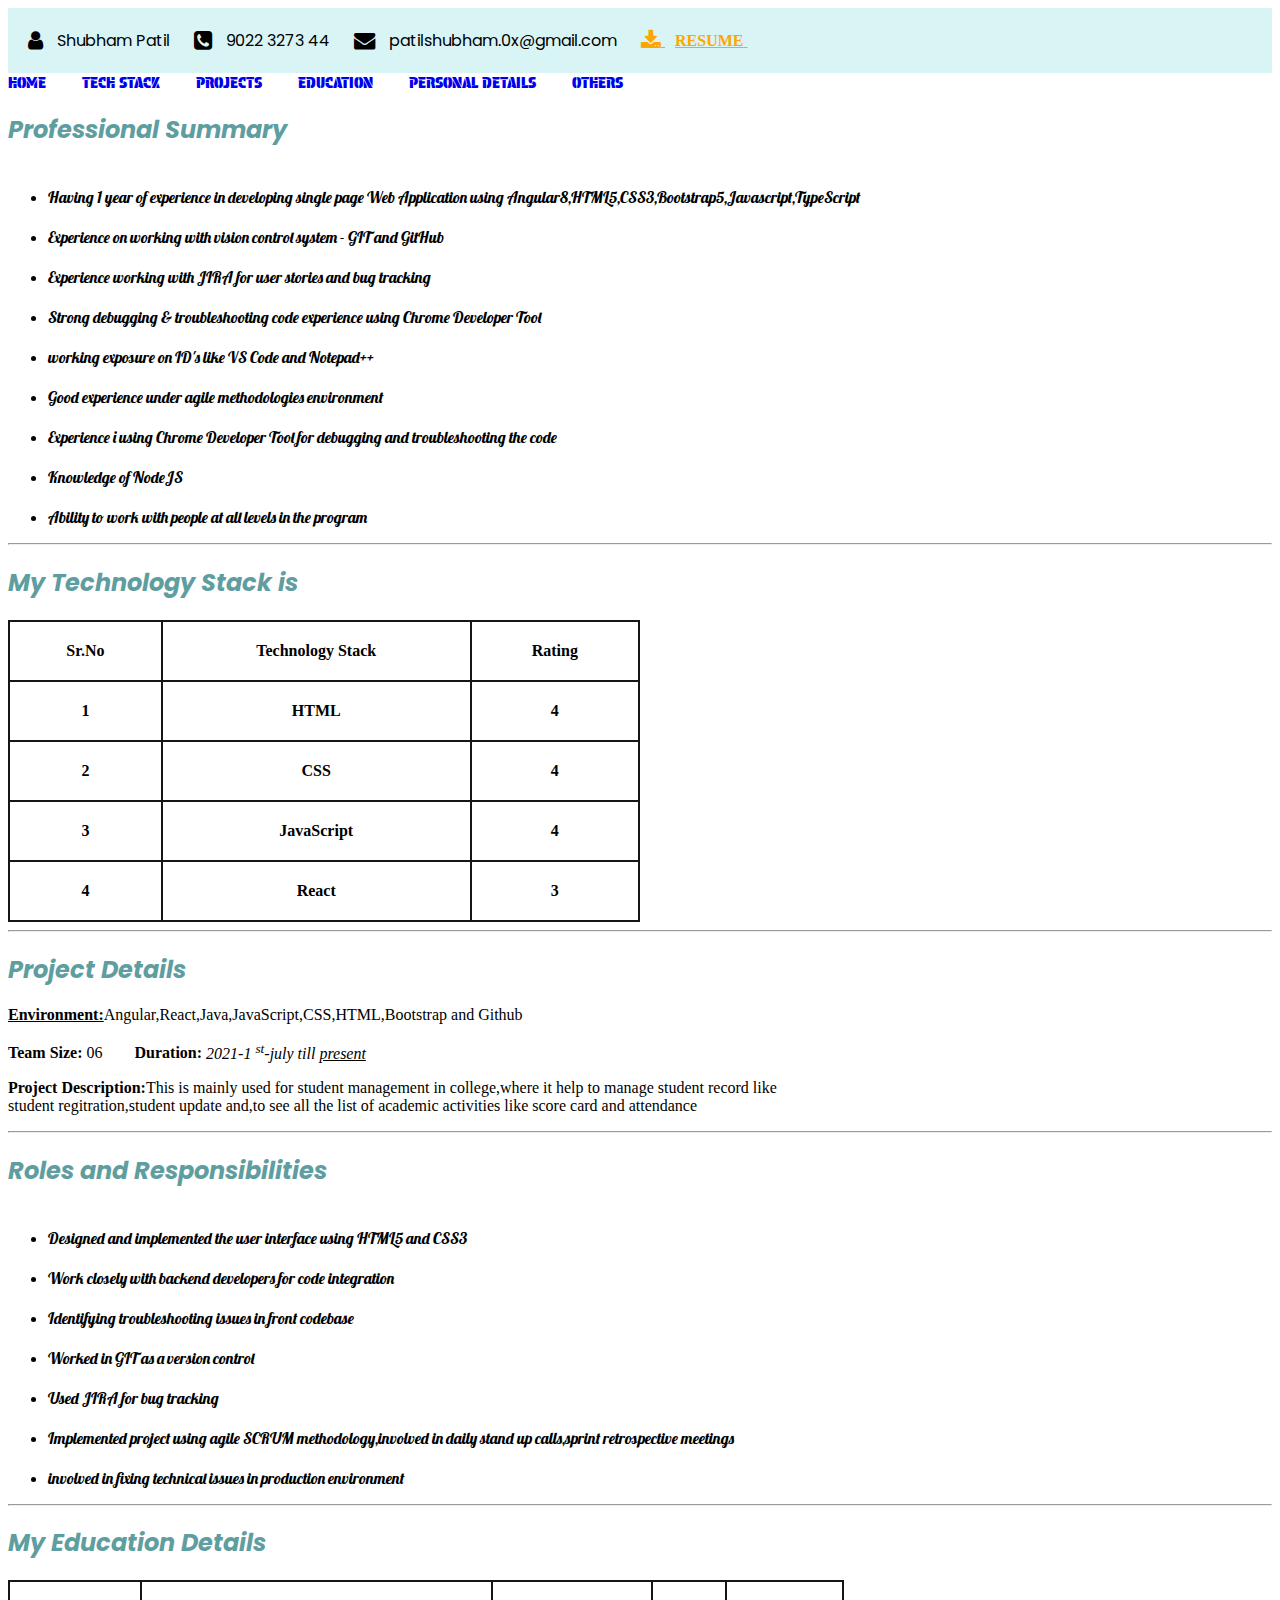
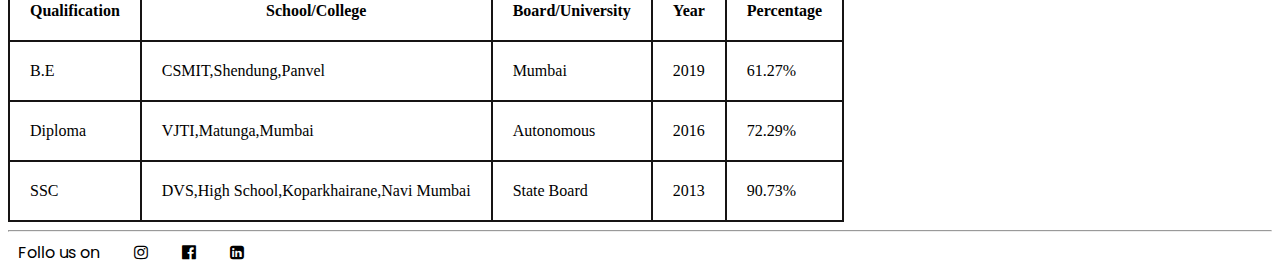
==== commit b69a695c: "Google Font Family and Table Padding or Margin" ====
--- a/index.html
+++ b/index.html
@@ -4,9 +4,15 @@
     <meta charset="UTF-8" />
     <meta name="viewport" content="width=device-width, initial-scale=1.0" />
     <title>My Profile</title>
+
     <!-- CDN Link -->
     <link rel="stylesheet" href="https://cdnjs.cloudflare.com/ajax/libs/font-awesome/4.7.0/css/font-awesome.min.css">
-    <style>
+
+<!-- GOOGLE FONT FAMILY -->
+<link rel="preconnect" href="https://fonts.googleapis.com">
+<link rel="preconnect" href="https://fonts.gstatic.com" crossorigin>
+<link href="https://fonts.googleapis.com/css2?family=Arimo:ital,wght@0,400..700;1,400..700&family=Lobster&family=Montserrat+Alternates:ital,wght@0,100;0,200;0,300;0,400;0,500;0,600;0,700;0,800;0,900;1,100;1,200;1,300;1,400;1,500;1,600;1,700;1,800;1,900&family=Poppins:ital,wght@0,100;0,200;0,300;0,400;0,500;0,600;0,700;0,800;0,900;1,100;1,200;1,300;1,400;1,500;1,600;1,700;1,800;1,900&family=Protest+Guerrilla&display=swap" rel="stylesheet">
+<style>
       header{
         padding: 20px;
         background-color: rgb(216, 244, 245);
@@ -18,10 +24,12 @@
       .heading{
         color: cadetblue;
         font-style: italic;
+        font-family: "Poppins", sans-serif;
       }
       .header-info{
         margin-right: 20px;
         margin-left: 10px;
+        font-family: "Poppins", sans-serif;
       }
       #resume-text{
         margin-left: 10px;
@@ -29,7 +37,23 @@
       li{
         padding-top: 20px;
       }
-    </style>
+      table,tr,th,td{
+        border: 2px solid rgb(22, 20, 20);
+        border-collapse: collapse;
+      }
+      th,td{
+        padding: 20px;
+      }
+      #techTable{
+        width: 50%;
+      }
+      #listsummary{
+        font-family: "Lobster", sans-serif;
+      }
+      #row{
+        font-family: "Protest Guerrilla", sans-serif;
+      }
+      </style>
       
       
   </head>
@@ -47,7 +71,7 @@
         
 
     <!-- Navigation Section  -->
-    <nav>
+    <nav id="row">
         <a href="#home" code style="text-decoration:none;">HOME</a> &nbsp;  &nbsp; &nbsp;  &nbsp; 
         <a href="#techstack" code style="text-decoration:none;">TECH STACK</a> &nbsp;  &nbsp; &nbsp;  &nbsp;  
         <a href="#projects" code style="text-decoration:none;">PROJECTS</a> &nbsp;  &nbsp; &nbsp;  &nbsp; 
@@ -61,7 +85,7 @@
         <!-- HOME SECTION -->
         <section id="home">
             <h2 class="heading">Professional Summary </h2>
-            <ul>
+            <ul id="listsummary">
                 <li >Having 1 year of experience in developing single page Web Application using Angular8,HTML5,CSS3,Bootstrap5,Javascript,TypeScript</li>
                 <li>Experience on working with vision control system - GIT and GitHub</li>
                 <li>Experience working with JIRA for user stories and bug tracking</li>
@@ -80,7 +104,7 @@
 
         <section id="techstack">
           <h2 class="heading">My Technology Stack is</h2>
-          <table border="6">
+          <table border="6" id="techTable">
             <thead>
               <tbody>
                 <tr>
@@ -130,8 +154,8 @@
         <p><strong>Project Description:</strong>This is mainly used for student management in college,where it help to manage student record like <br>
         student regitration,student update and,to see all the list of academic activities like score card and attendance</p>
         <hr>
-        <h2>Roles and Responsibilities</h2>
-          <ul>
+        <h2 class="heading">Roles and Responsibilities</h2>
+          <ul id="listsummary">
             <li>Designed and implemented the user interface using HTML5 and CSS3</li>
             <li>Work closely with backend developers for code integration</li>
             <li>Identifying troubleshooting issues in front codebase</li>
@@ -160,29 +184,29 @@
               </tbody>
               <tbody>
                 <tr>
-                  <th>B.E</th>
-                  <th>CSMIT,Shendung,Panvel</th>
-                  <th>Mumbai</th>
-                  <th>2019</th>
-                  <th>61.27%</th>
-                </tr>
-              </tbody>
-              <tbody>
-                <tr>
-                  <th>Diploma</th>
-                  <th>VJTI,Matunga,Mumbai</th>
-                  <th>Autonomous</th>
-                  <th>2016</th>
-                  <th>72.29%</th>
-                </tr>
-              </tbody>
-              <tbody>
-                <tr>
-                  <th>SSC</th>
-                  <th>DVS,High School,Koparkhairane,Navi Mumbai</th>
-                  <th>State Board</th>
-                  <th>2013</th>
-                  <th>90.73%</th>
+                  <td>B.E</td>
+                  <td>CSMIT,Shendung,Panvel</td>
+                  <td>Mumbai</td>
+                  <td>2019</td>
+                  <td>61.27%</td>
+                </tr>
+              </tbody>
+              <tbody>
+                <tr>
+                  <td>Diploma</td>
+                  <td>VJTI,Matunga,Mumbai</td>
+                  <td>Autonomous</td>
+                  <td>2016</td>
+                  <td>72.29%</td>
+                </tr>
+              </tbody>
+              <tbody>
+                <tr>
+                  <td>SSC</td>
+                  <td>DVS,High School,Koparkhairane,Navi Mumbai</td>
+                  <td>State Board</td>
+                  <td>2013</td>
+                  <td>90.73%</td>
                 </tr>
               </tbody>
             </thead>
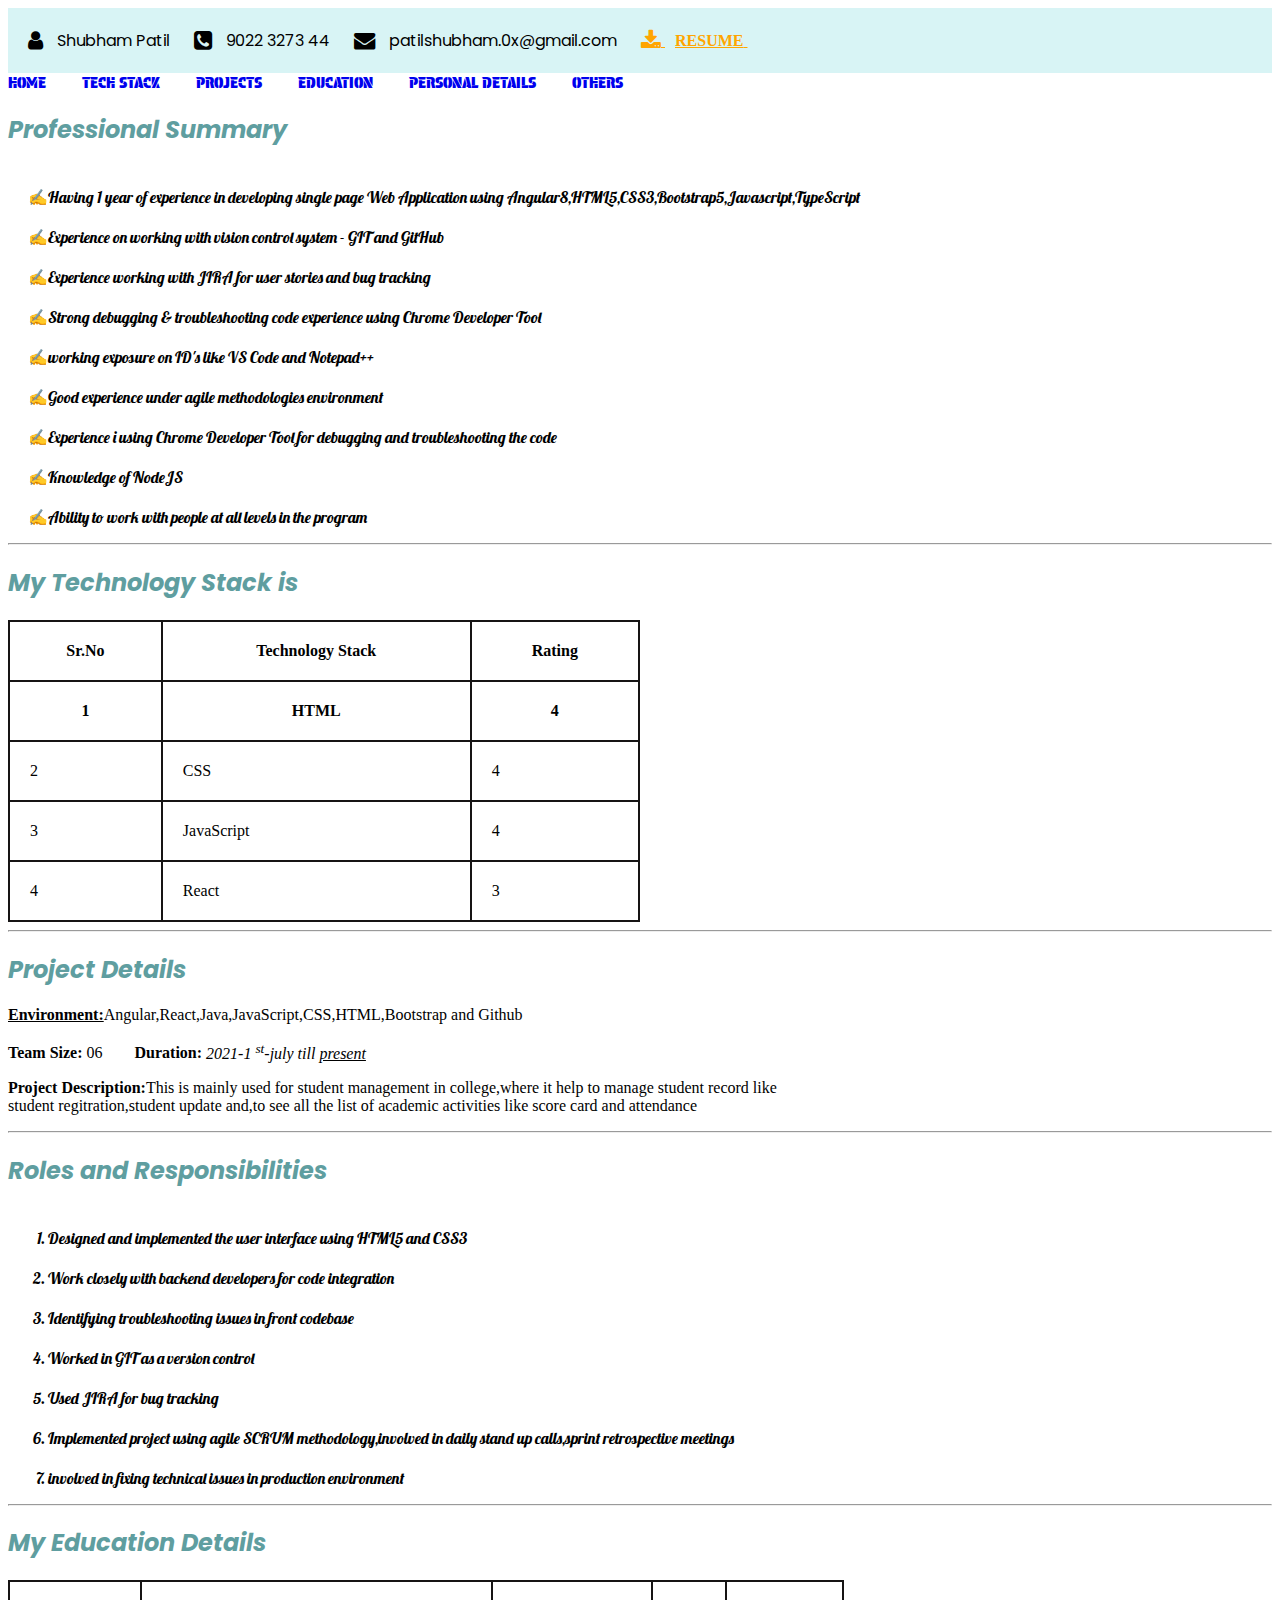
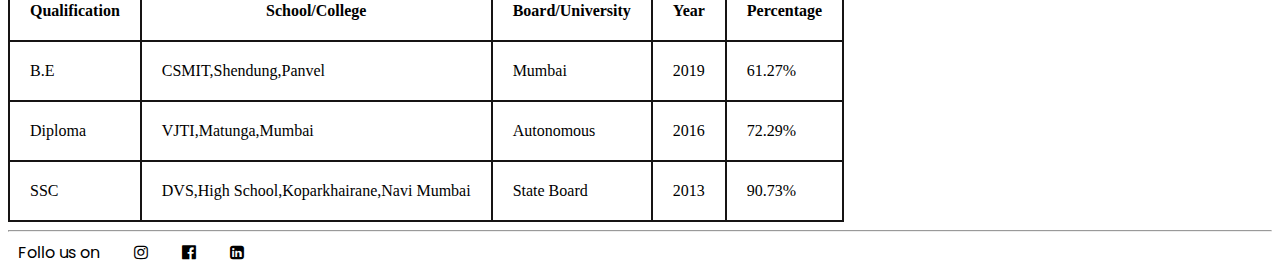
==== commit 8e9aec5c: "attribute selector pseduo" ====
--- a/index.html
+++ b/index.html
@@ -53,6 +53,21 @@
       #row{
         font-family: "Protest Guerrilla", sans-serif;
       }
+      #listsummary li{
+        list-style-type: none;
+      }
+      #listsummary li::marker{
+        content: "✍️";
+      }
+      .Roles ol{
+        list-style-type: lower-alpha;
+      }
+      .Roles{
+        font-family: "Lobster", sans-serif;
+      }
+      #projectDesc::selection{
+      background-color: rgb(241, 193, 104);
+    }
       </style>
       
       
@@ -86,7 +101,7 @@
         <section id="home">
             <h2 class="heading">Professional Summary </h2>
             <ul id="listsummary">
-                <li >Having 1 year of experience in developing single page Web Application using Angular8,HTML5,CSS3,Bootstrap5,Javascript,TypeScript</li>
+                <li>Having 1 year of experience in developing single page Web Application using Angular8,HTML5,CSS3,Bootstrap5,Javascript,TypeScript</li>
                 <li>Experience on working with vision control system - GIT and GitHub</li>
                 <li>Experience working with JIRA for user stories and bug tracking</li>
                 <li>Strong debugging & troubleshooting code experience using Chrome Developer Tool</li>
@@ -115,30 +130,30 @@
               </tbody>
               <tbody>
                 <tr>
-                  <th>1</th>
-                  <th>HTML</th>
-                  <th>4</th>
-                </tr>
-              </tbody>
-              <tbody>
-                <tr>
-                  <th>2</th>
-                  <th>CSS</th>
-                  <th>4</th>
-                </tr>
-              </tbody>
-              <tbody>
-                <tr>
-                  <th>3</th>
-                  <th>JavaScript</th>
-                  <th>4</th>
-                </tr>
-              </tbody>
-              <tbody>
-                <tr>
-                  <th>4</th>
-                  <th>React</th>
-                  <th>3</th>
+                  <th>1</td>
+                  <th>HTML</td>
+                  <th>4</td>
+                </tr>
+              </tbody>
+              <tbody>
+                <tr>
+                  <td>2</td>
+                  <td>CSS</td>
+                  <td>4</td>
+                </tr>
+              </tbody>
+              <tbody>
+                <tr>
+                  <td>3</td>
+                  <td>JavaScript</td>
+                  <td>4</td>
+                </tr>
+              </tbody>
+              <tbody>
+                <tr>
+                  <td>4</td>
+                  <td>React</td>
+                  <td>3</td>
                 </tr>
               </tbody>
             </thead>
@@ -151,11 +166,11 @@
         <h2 class="heading">Project Details</h2>
         <p><strong><u>Environment:</u></strong>Angular,React,Java,JavaScript,CSS,HTML,Bootstrap and Github</p>
         <p><strong>Team Size:</strong> 06  &nbsp;&nbsp;&nbsp;&nbsp;&nbsp;&nbsp;&nbsp;<strong>Duration:</strong><i> 2021-1 <sup>st</sup>-july till <u>present</u></i></p>
-        <p><strong>Project Description:</strong>This is mainly used for student management in college,where it help to manage student record like <br>
+        <p id="projectDesc"><strong>Project Description:</strong>This is mainly used for student management in college,where it help to manage student record like <br>
         student regitration,student update and,to see all the list of academic activities like score card and attendance</p>
         <hr>
         <h2 class="heading">Roles and Responsibilities</h2>
-          <ul id="listsummary">
+          <ol class="Roles">
             <li>Designed and implemented the user interface using HTML5 and CSS3</li>
             <li>Work closely with backend developers for code integration</li>
             <li>Identifying troubleshooting issues in front codebase</li>
@@ -163,7 +178,7 @@
             <li>Used JIRA for bug tracking</li>
             <li>Implemented project using agile SCRUM methodology,involved in daily stand up calls,sprint retrospective meetings</li>
             <li>involved in fixing technical issues in production environment</li>
-        </ul>
+        </Ol>
         </section>
         <hr>
         
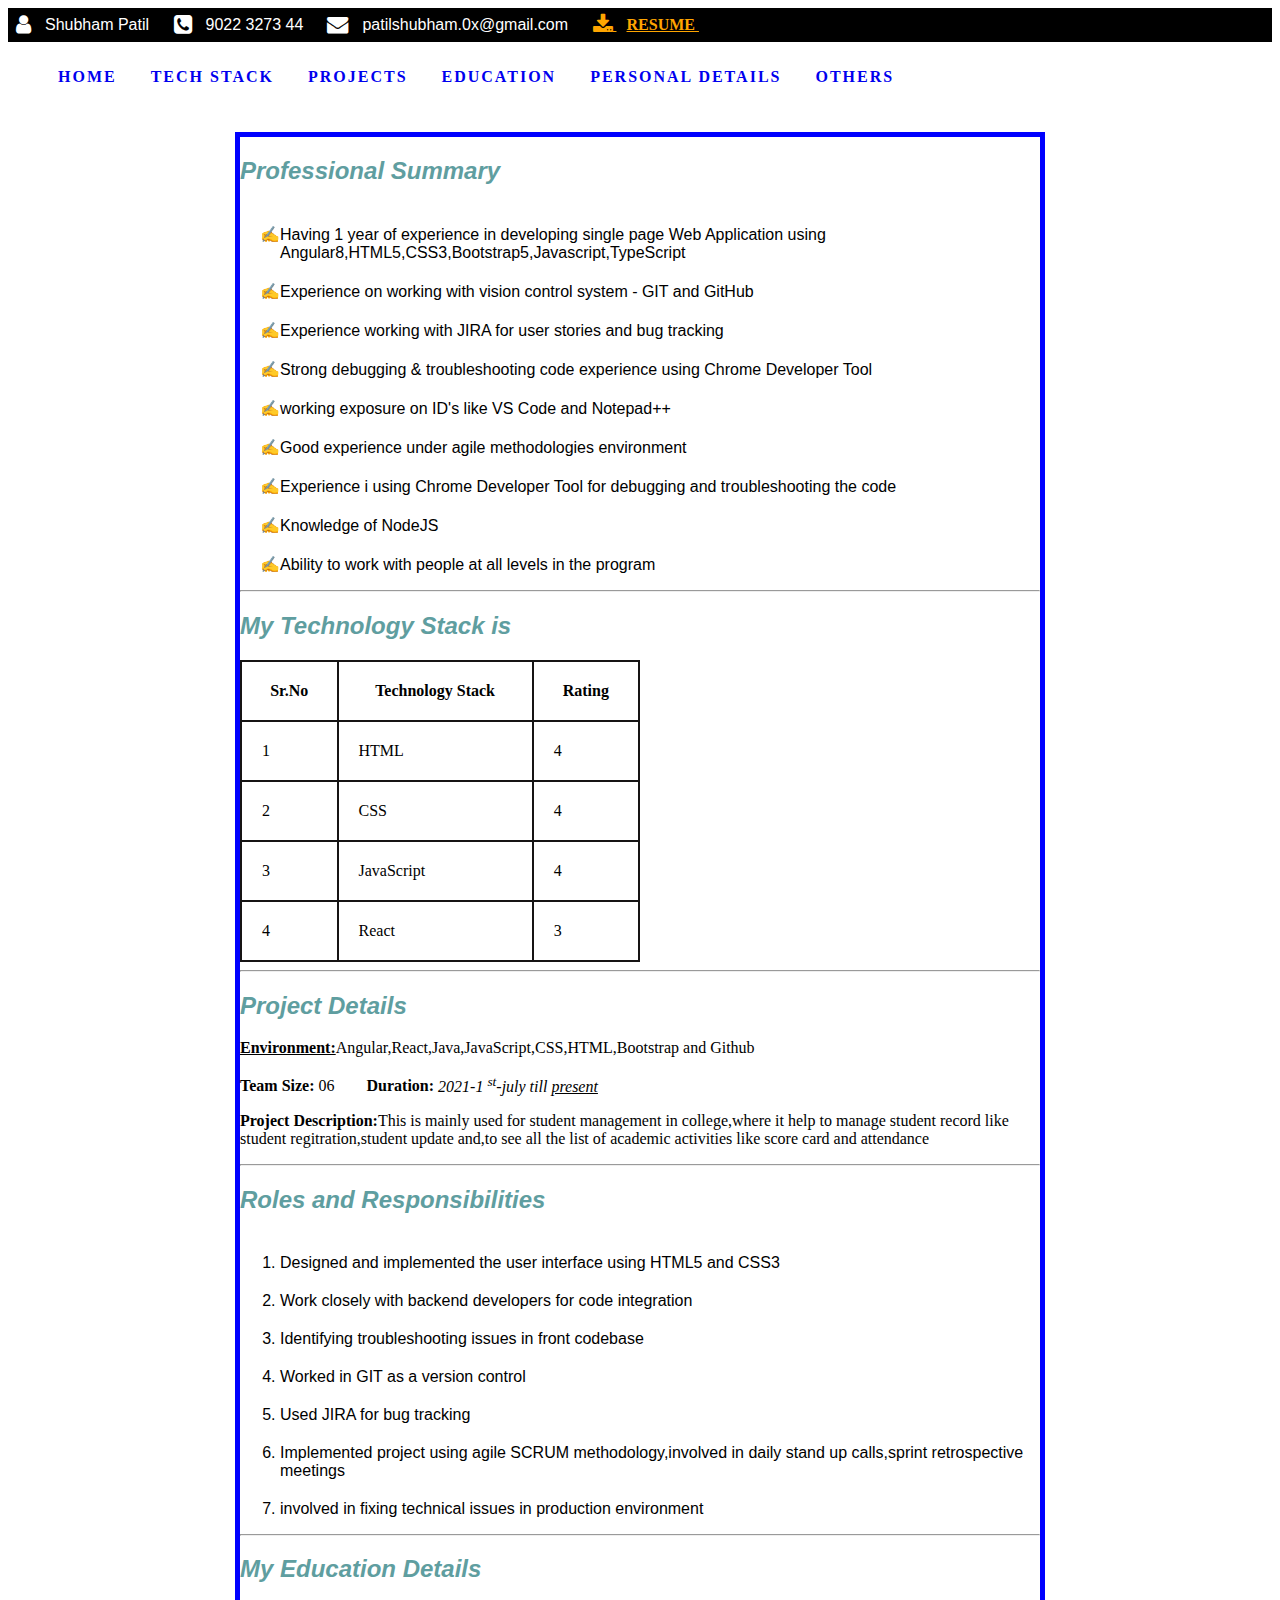
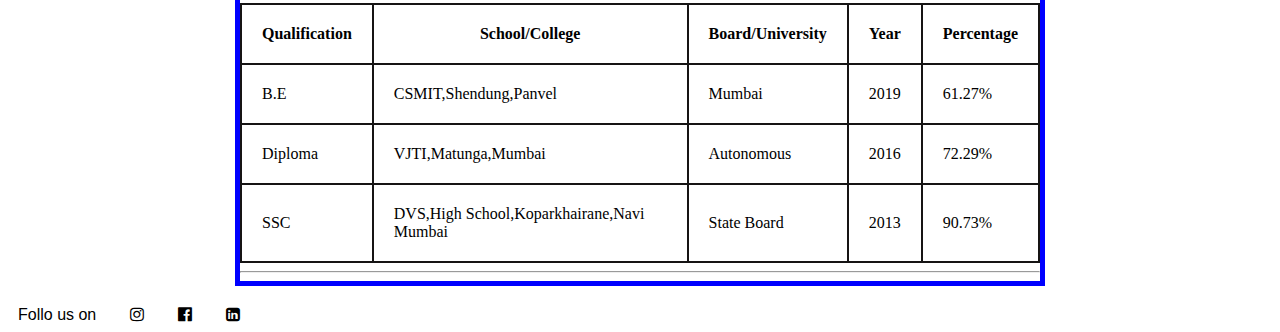
==== commit cecd7916: "Simple Card Decoration" ====
--- a/index.html
+++ b/index.html
@@ -8,69 +8,8 @@
     <!-- CDN Link -->
     <link rel="stylesheet" href="https://cdnjs.cloudflare.com/ajax/libs/font-awesome/4.7.0/css/font-awesome.min.css">
 
-<!-- GOOGLE FONT FAMILY -->
-<link rel="preconnect" href="https://fonts.googleapis.com">
-<link rel="preconnect" href="https://fonts.gstatic.com" crossorigin>
-<link href="https://fonts.googleapis.com/css2?family=Arimo:ital,wght@0,400..700;1,400..700&family=Lobster&family=Montserrat+Alternates:ital,wght@0,100;0,200;0,300;0,400;0,500;0,600;0,700;0,800;0,900;1,100;1,200;1,300;1,400;1,500;1,600;1,700;1,800;1,900&family=Poppins:ital,wght@0,100;0,200;0,300;0,400;0,500;0,600;0,700;0,800;0,900;1,100;1,200;1,300;1,400;1,500;1,600;1,700;1,800;1,900&family=Protest+Guerrilla&display=swap" rel="stylesheet">
-<style>
-      header{
-        padding: 20px;
-        background-color: rgb(216, 244, 245);
-      }
-      #resume{
-        color: orange;
-        font-weight: bolder;
-      }
-      .heading{
-        color: cadetblue;
-        font-style: italic;
-        font-family: "Poppins", sans-serif;
-      }
-      .header-info{
-        margin-right: 20px;
-        margin-left: 10px;
-        font-family: "Poppins", sans-serif;
-      }
-      #resume-text{
-        margin-left: 10px;
-      }
-      li{
-        padding-top: 20px;
-      }
-      table,tr,th,td{
-        border: 2px solid rgb(22, 20, 20);
-        border-collapse: collapse;
-      }
-      th,td{
-        padding: 20px;
-      }
-      #techTable{
-        width: 50%;
-      }
-      #listsummary{
-        font-family: "Lobster", sans-serif;
-      }
-      #row{
-        font-family: "Protest Guerrilla", sans-serif;
-      }
-      #listsummary li{
-        list-style-type: none;
-      }
-      #listsummary li::marker{
-        content: "✍️";
-      }
-      .Roles ol{
-        list-style-type: lower-alpha;
-      }
-      .Roles{
-        font-family: "Lobster", sans-serif;
-      }
-      #projectDesc::selection{
-      background-color: rgb(241, 193, 104);
-    }
-      </style>
-      
-      
+<!-- External CSS -->
+<link rel="stylesheet" href="style.css">
   </head>
   <body>
     <!-- Header Section -->
@@ -86,17 +25,19 @@
         
 
     <!-- Navigation Section  -->
-    <nav id="row">
-        <a href="#home" code style="text-decoration:none;">HOME</a> &nbsp;  &nbsp; &nbsp;  &nbsp; 
-        <a href="#techstack" code style="text-decoration:none;">TECH STACK</a> &nbsp;  &nbsp; &nbsp;  &nbsp;  
-        <a href="#projects" code style="text-decoration:none;">PROJECTS</a> &nbsp;  &nbsp; &nbsp;  &nbsp; 
-        <a href="#education" code style="text-decoration:none;">EDUCATION</a> &nbsp;  &nbsp; &nbsp;  &nbsp;  
-        <a href="personalDetails.html" target="_blank" code style="text-decoration:none;">PERSONAL DETAILS</a> &nbsp;  &nbsp; &nbsp;  &nbsp; 
-        <a href="others.html" target="_blank" code style="text-decoration:none;">OTHERS</a> &nbsp;  &nbsp; &nbsp;  &nbsp; 
+    <nav id="navsection">
+      <ul>
+        <li><a href="#home">HOME</a></li>
+        <li><a href="#techstack">TECH STACK</a> </li>
+        <li><a href="#projects">PROJECTS</a></li>
+        <li><a href="#education">EDUCATION</a></li>
+        <li><a href="personalDetails.html" target="_blank">PERSONAL DETAILS</a></li>
+        <li><a href="others.html" target="_blank">OTHERS</a></li>
+      </ul>
     </nav>
 
     <!-- Main Section -->
-    <section>
+    <section id="container">
         <!-- HOME SECTION -->
         <section id="home">
             <h2 class="heading">Professional Summary </h2>
@@ -130,9 +71,9 @@
               </tbody>
               <tbody>
                 <tr>
-                  <th>1</td>
-                  <th>HTML</td>
-                  <th>4</td>
+                  <td>1</td>
+                  <td>HTML</td>
+                  <td>4</td>
                 </tr>
               </tbody>
               <tbody>
--- a/style.css
+++ b/style.css
@@ -0,0 +1,85 @@
+/* Google Font Family link */
+@import url('https://fonts.googleapis.com/css2?family=Poppins:ital,wght@0,100;0,200;0,300;0,400;0,500;0,600;0,700;0,800;0,900;1,100;1,200;1,300;1,400;1,500;1,600;1,700;1,800;1,900&family=Roboto:ital,wght@0,100;0,300;0,400;0,500;0,700;0,900;1,100;1,300;1,400;1,500;1,700;1,900&display=swap')
+
+/* Universal Selector */
+*{
+    margin: 0;
+    box-sizing: border-box;
+    list-style-type: none;
+}
+/* Header Section */
+header{
+    padding: 8px;
+    background-color: rgb(0, 0, 0);
+    color: white;
+  }
+  #resume{
+    color: orange;
+    font-weight: bolder;
+  }
+  .heading{
+    color: cadetblue;
+    font-style: italic;
+    font-family: "Poppins", sans-serif;
+  }
+  .header-info{
+    margin-right: 20px;
+    margin-left: 10px;
+    font-family: "Poppins", sans-serif;
+  }
+  #resume-text{
+    margin-left: 10px;
+  }
+
+  /* Navigation Section */
+  
+  #navsection a{
+    text-decoration: none;
+    letter-spacing: 2px;
+    font-weight: bold;
+  }
+  #navsection{
+    padding: 10px;
+    text-align: left;
+  }
+  #navsection li{
+    display: inline;
+    margin-right: 30px;
+  }
+  /* Container Section */
+  #container{
+    border: 5px solid blue;
+    width: 800px;
+    margin:20px auto ;
+  }
+  li{
+    padding-top: 20px;
+  }
+  table,tr,th,td{
+    border: 2px solid rgb(22, 20, 20);
+    border-collapse: collapse;
+  }
+  th,td{
+    padding: 20px;
+  }
+  #techTable{
+    width: 50%;
+  }
+  #listsummary{
+    font-family: "Lobster", sans-serif;
+  }
+  #listsummary li{
+    list-style-type: none;
+  }
+  #listsummary li::marker{
+    content: "✍️";
+  }
+  .Roles ol{
+    list-style-type: lower-alpha;
+  }
+  .Roles{
+    font-family: "Lobster", sans-serif;
+  }
+  #projectDesc::selection{
+  background-color: rgb(241, 193, 104);
+}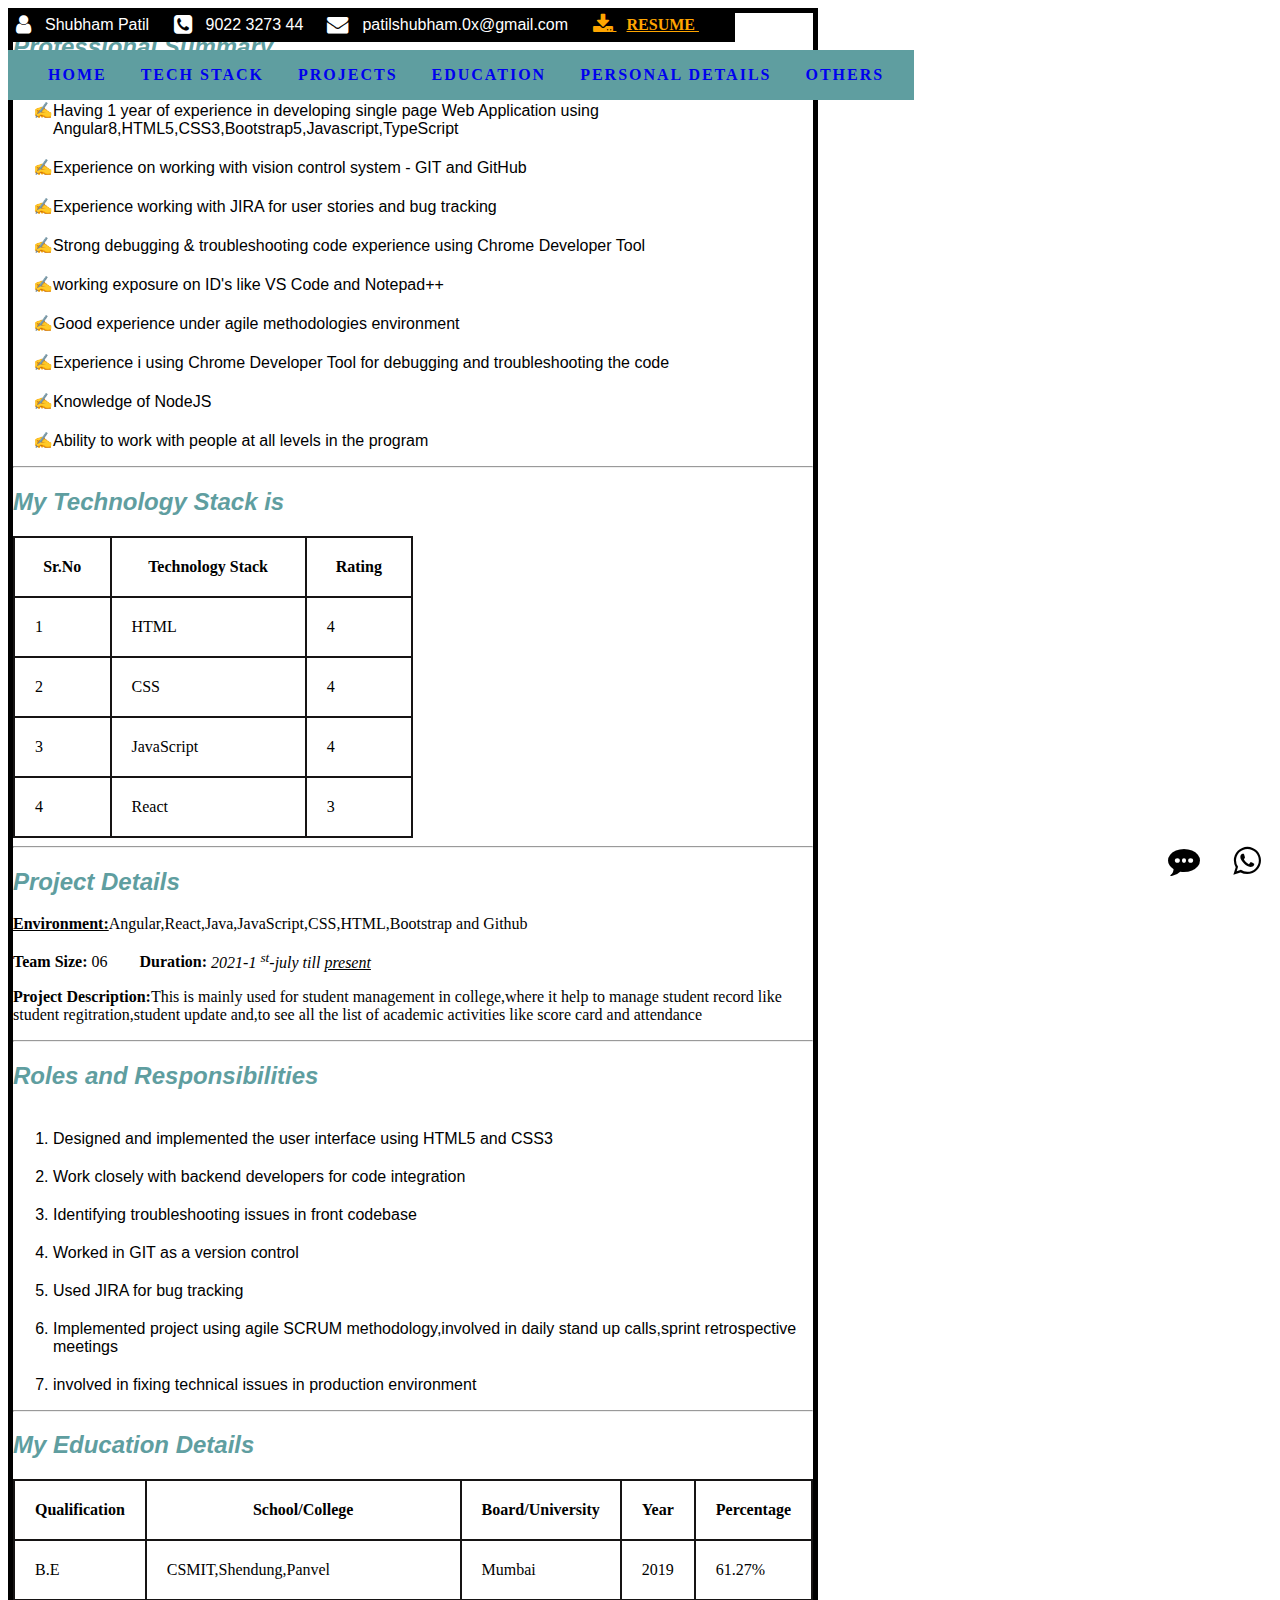
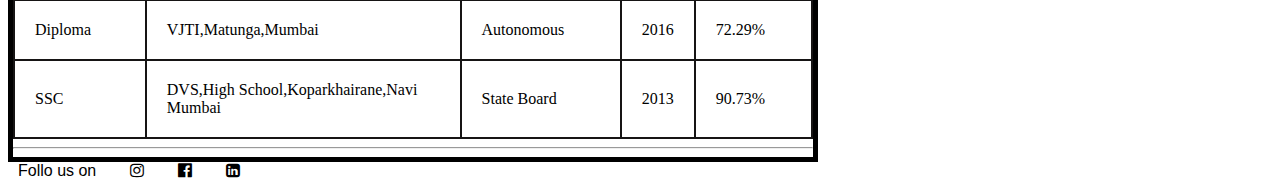
==== commit 95984b00: "position and icon adding  in bottem" ====
--- a/index.html
+++ b/index.html
@@ -13,7 +13,7 @@
   </head>
   <body>
     <!-- Header Section -->
-    <header>
+    <header id="fix">
       <i class="fa fa-user fa-lg" aria-hidden="true"></i>
       <span class="header-info">Shubham Patil </span> 
       <i class="fa fa-phone-square fa-lg" aria-hidden="true"></i>  
@@ -179,6 +179,8 @@
       <span class="header-info"><i class="fa fa-instagram" aria-hidden="true"></i></span>
       <span class="header-info"><i class="fa fa-facebook-official" aria-hidden="true"></i></span>
       <span class="header-info"><i class="fa fa-linkedin-square" aria-hidden="true"></i></span>
+      <span class="whatsapp"><i class="fa fa-whatsapp" aria-hidden="true"></i></span>
+      <span class="chat"><i class="fa fa-commenting" aria-hidden="true"></i></span>
     </footer>
 
   </body>
--- a/style.css
+++ b/style.css
@@ -3,10 +3,11 @@
 
 /* Universal Selector */
 *{
-    margin: 0;
-    box-sizing: border-box;
-    list-style-type: none;
+  margin: 0;
+  box-sizing: border-box;
+  list-style-type: none; 
 }
+
 /* Header Section */
 header{
     padding: 8px;
@@ -21,6 +22,9 @@
     color: cadetblue;
     font-style: italic;
     font-family: "Poppins", sans-serif;
+  }
+  #fix{
+    position: fixed;
   }
   .header-info{
     margin-right: 20px;
@@ -37,9 +41,12 @@
     text-decoration: none;
     letter-spacing: 2px;
     font-weight: bold;
+  
   }
   #navsection{
-    padding: 10px;
+    background-color: cadetblue;
+    position: fixed;
+    top: 50px;
     text-align: left;
   }
   #navsection li{
@@ -48,9 +55,10 @@
   }
   /* Container Section */
   #container{
-    border: 5px solid blue;
+    border: 5px solid rgb(0, 0, 0);
     width: 800px;
-    margin:20px auto ;
+    /* margin:20px auto ; */
+    
   }
   li{
     padding-top: 20px;
@@ -82,4 +90,16 @@
   }
   #projectDesc::selection{
   background-color: rgb(241, 193, 104);
+}
+.whatsapp{
+  position: fixed;
+  bottom: 20px;
+  right: 20px;
+  font-size: xx-large;
+}
+.chat{
+  position: fixed;
+  bottom: 20px;
+  right: 80px;
+  font-size: xx-large;
 }